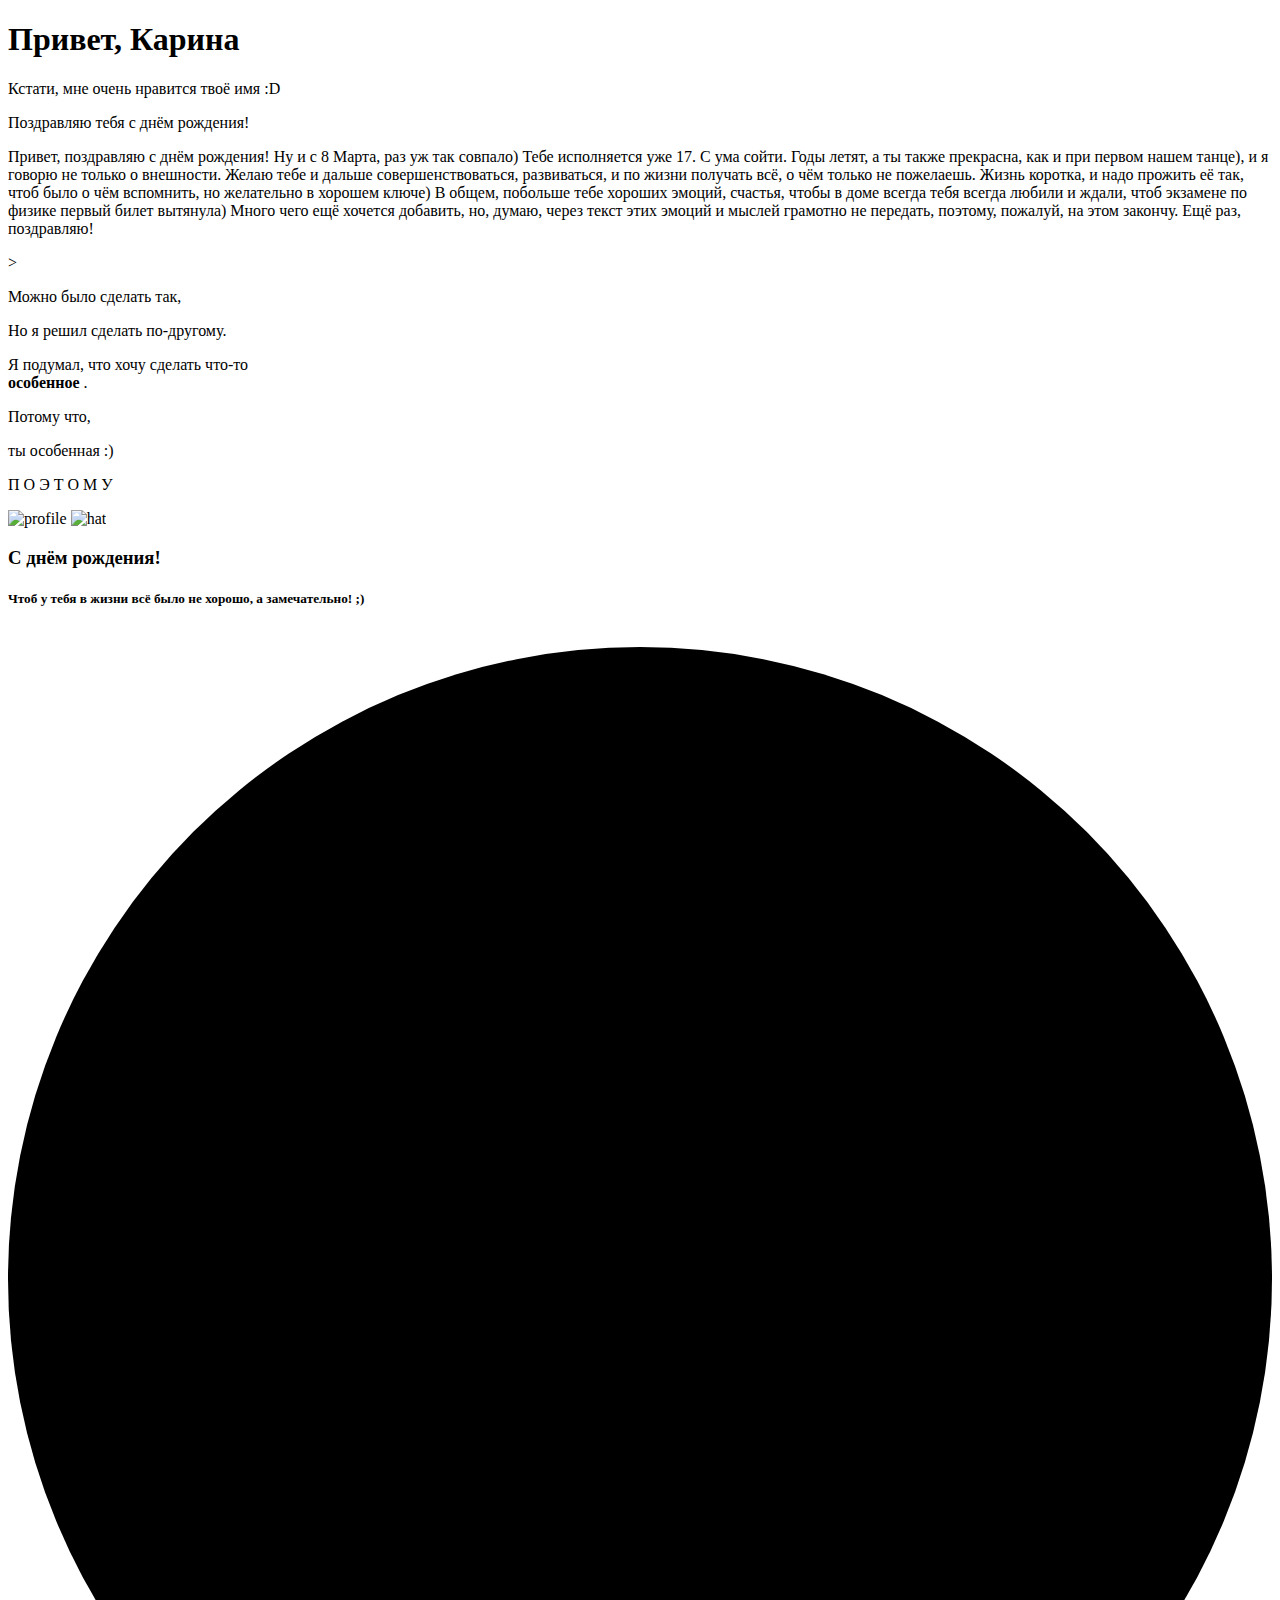
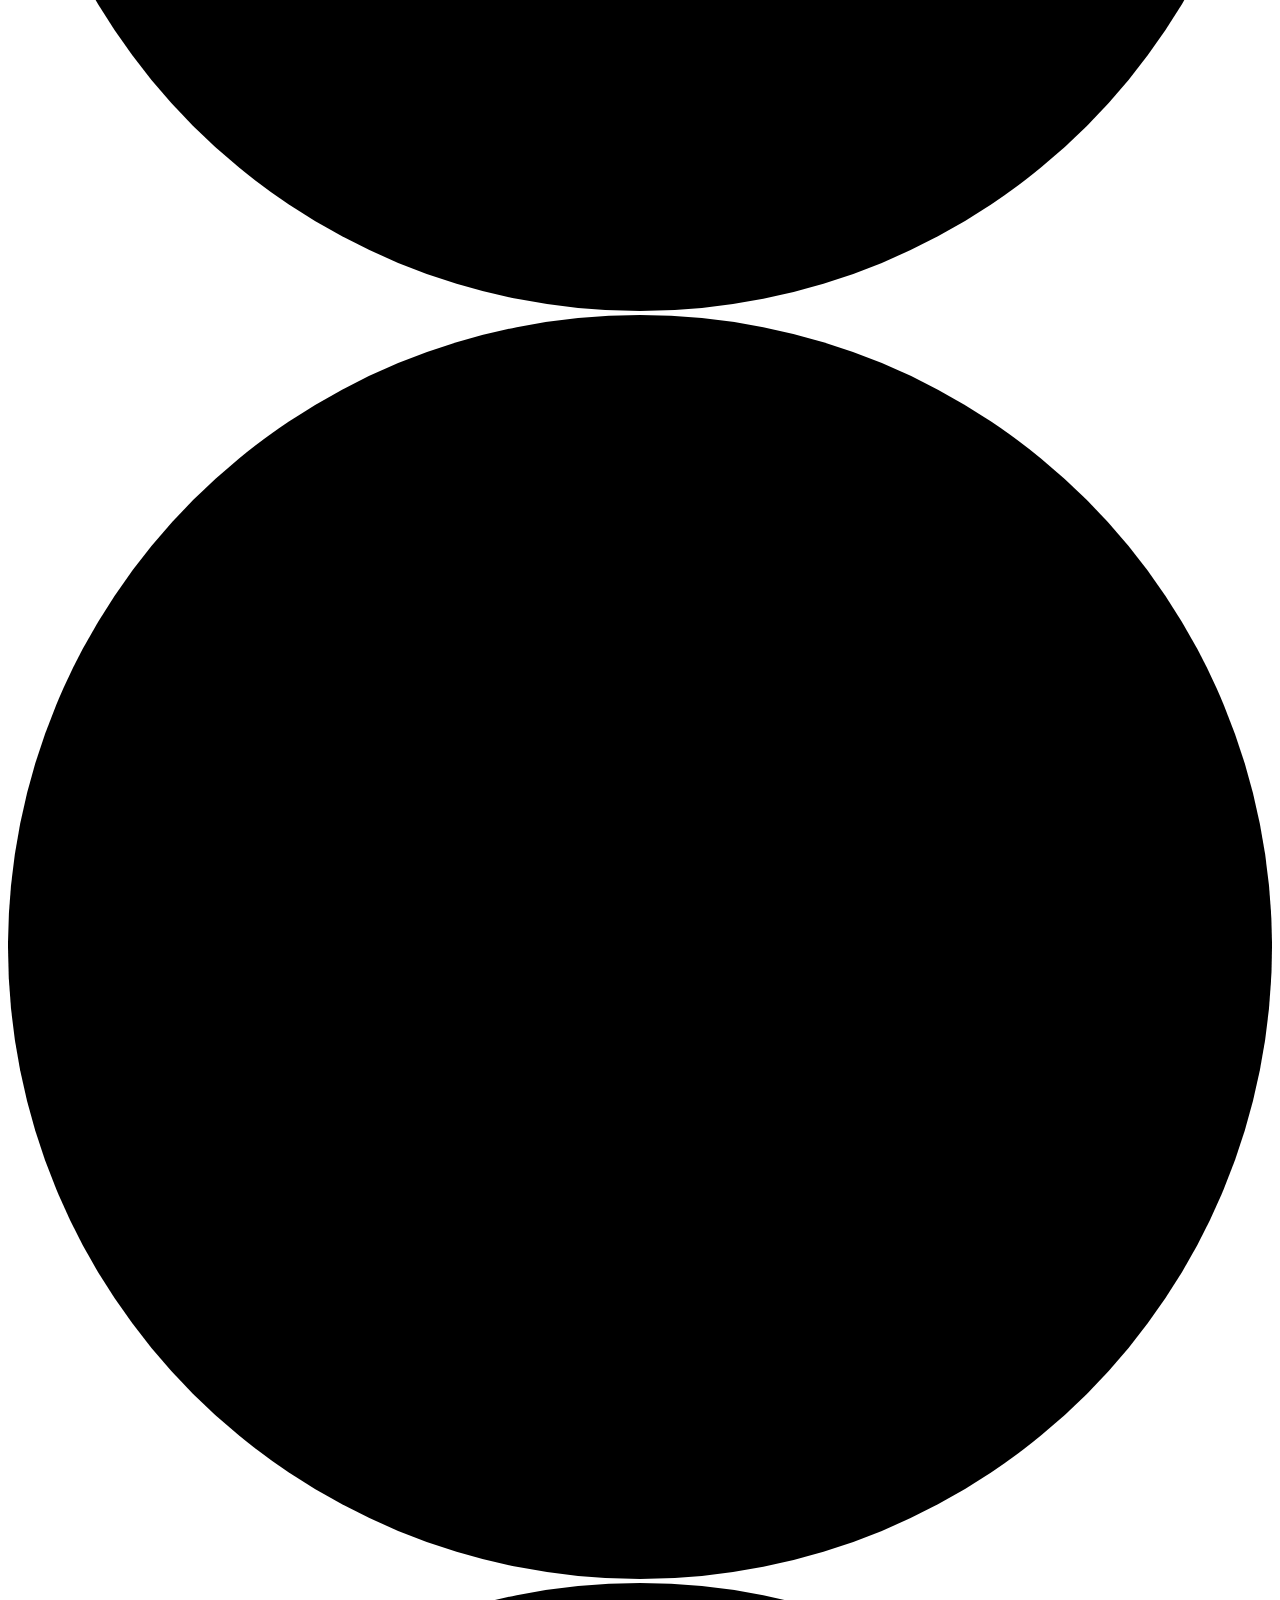
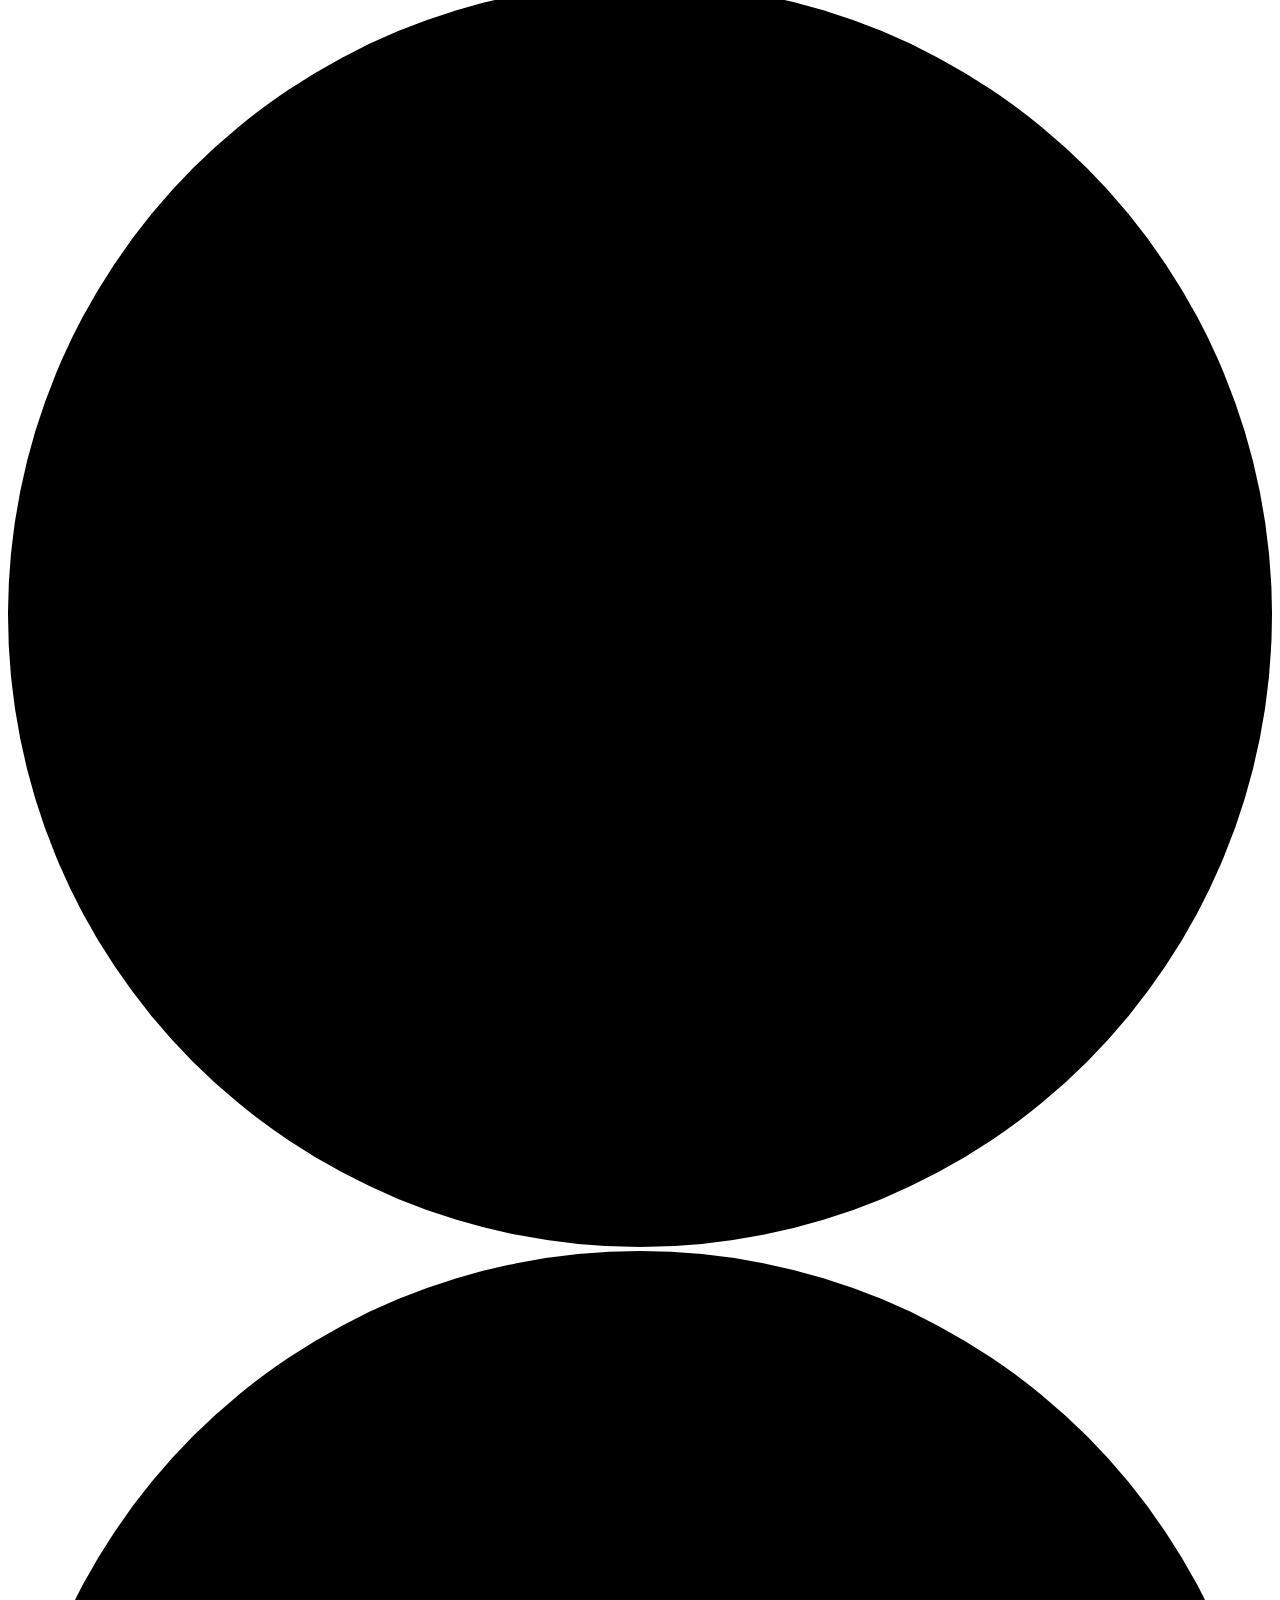
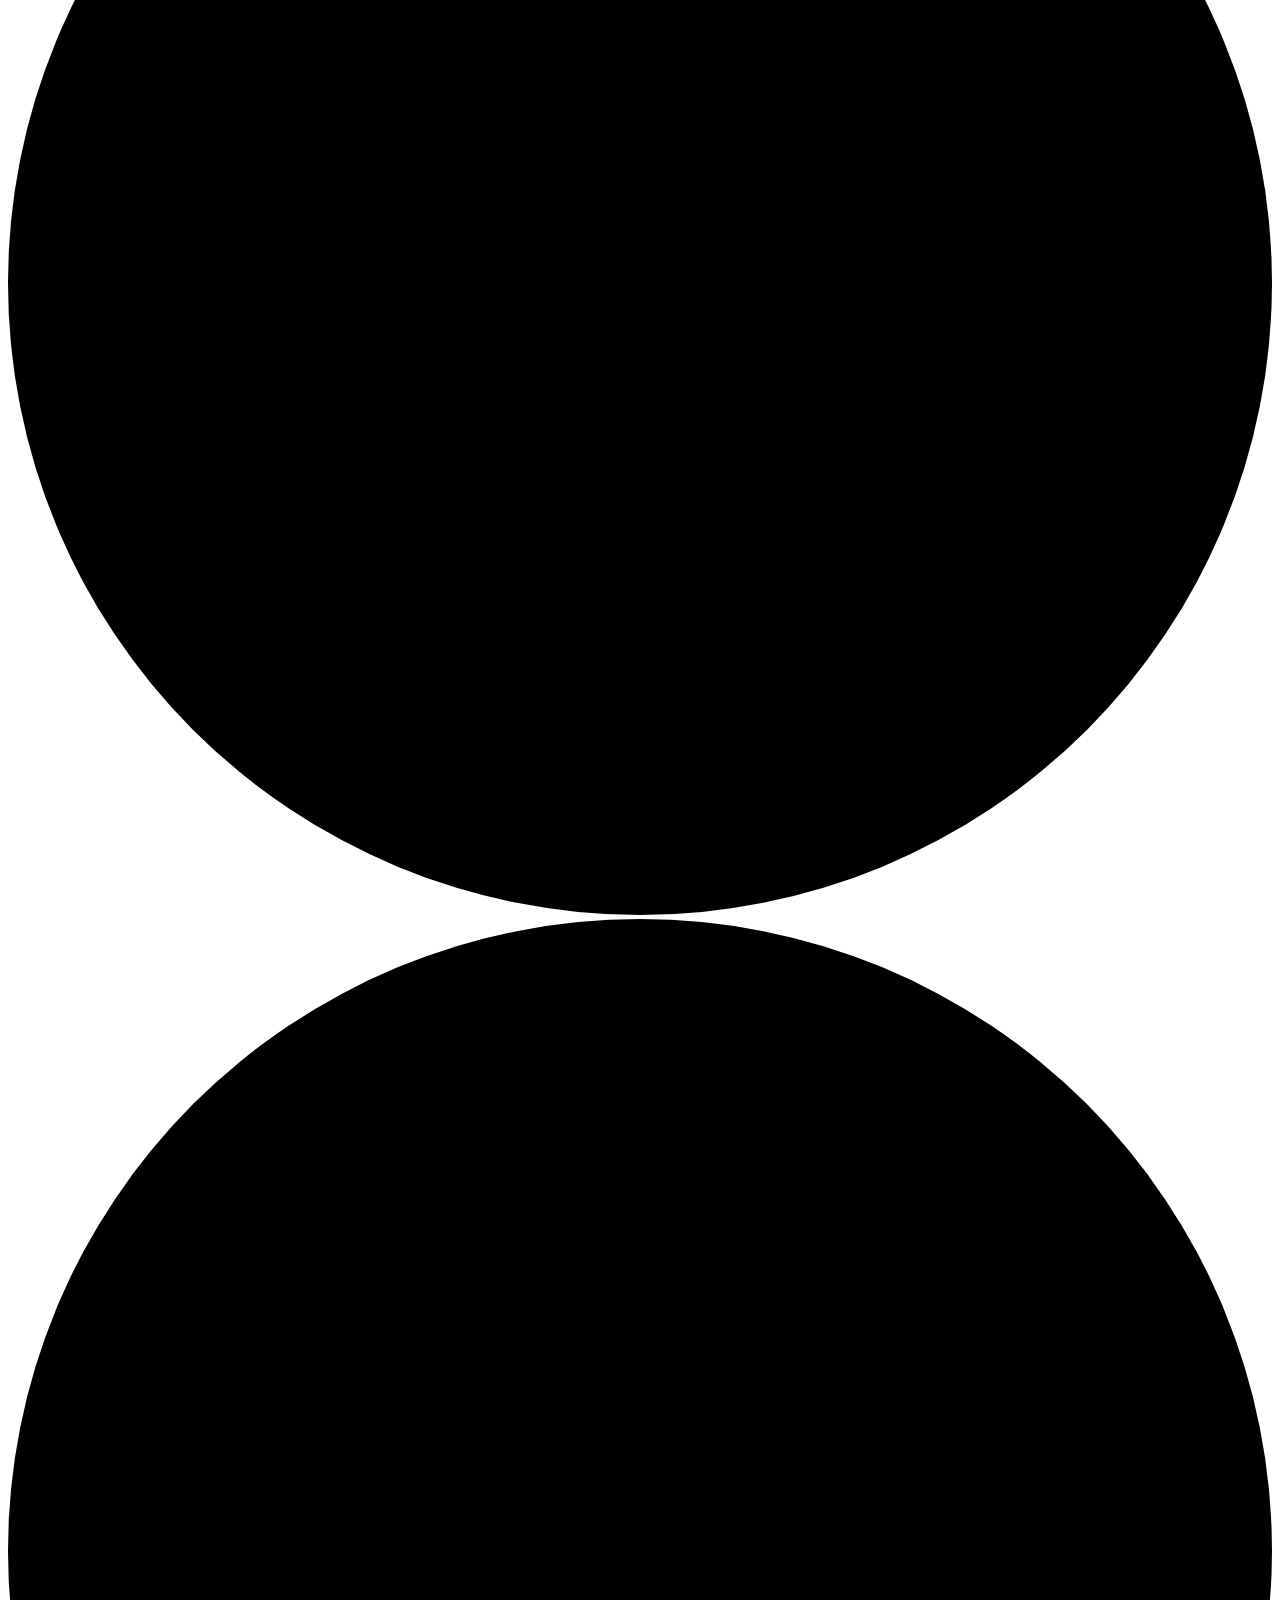
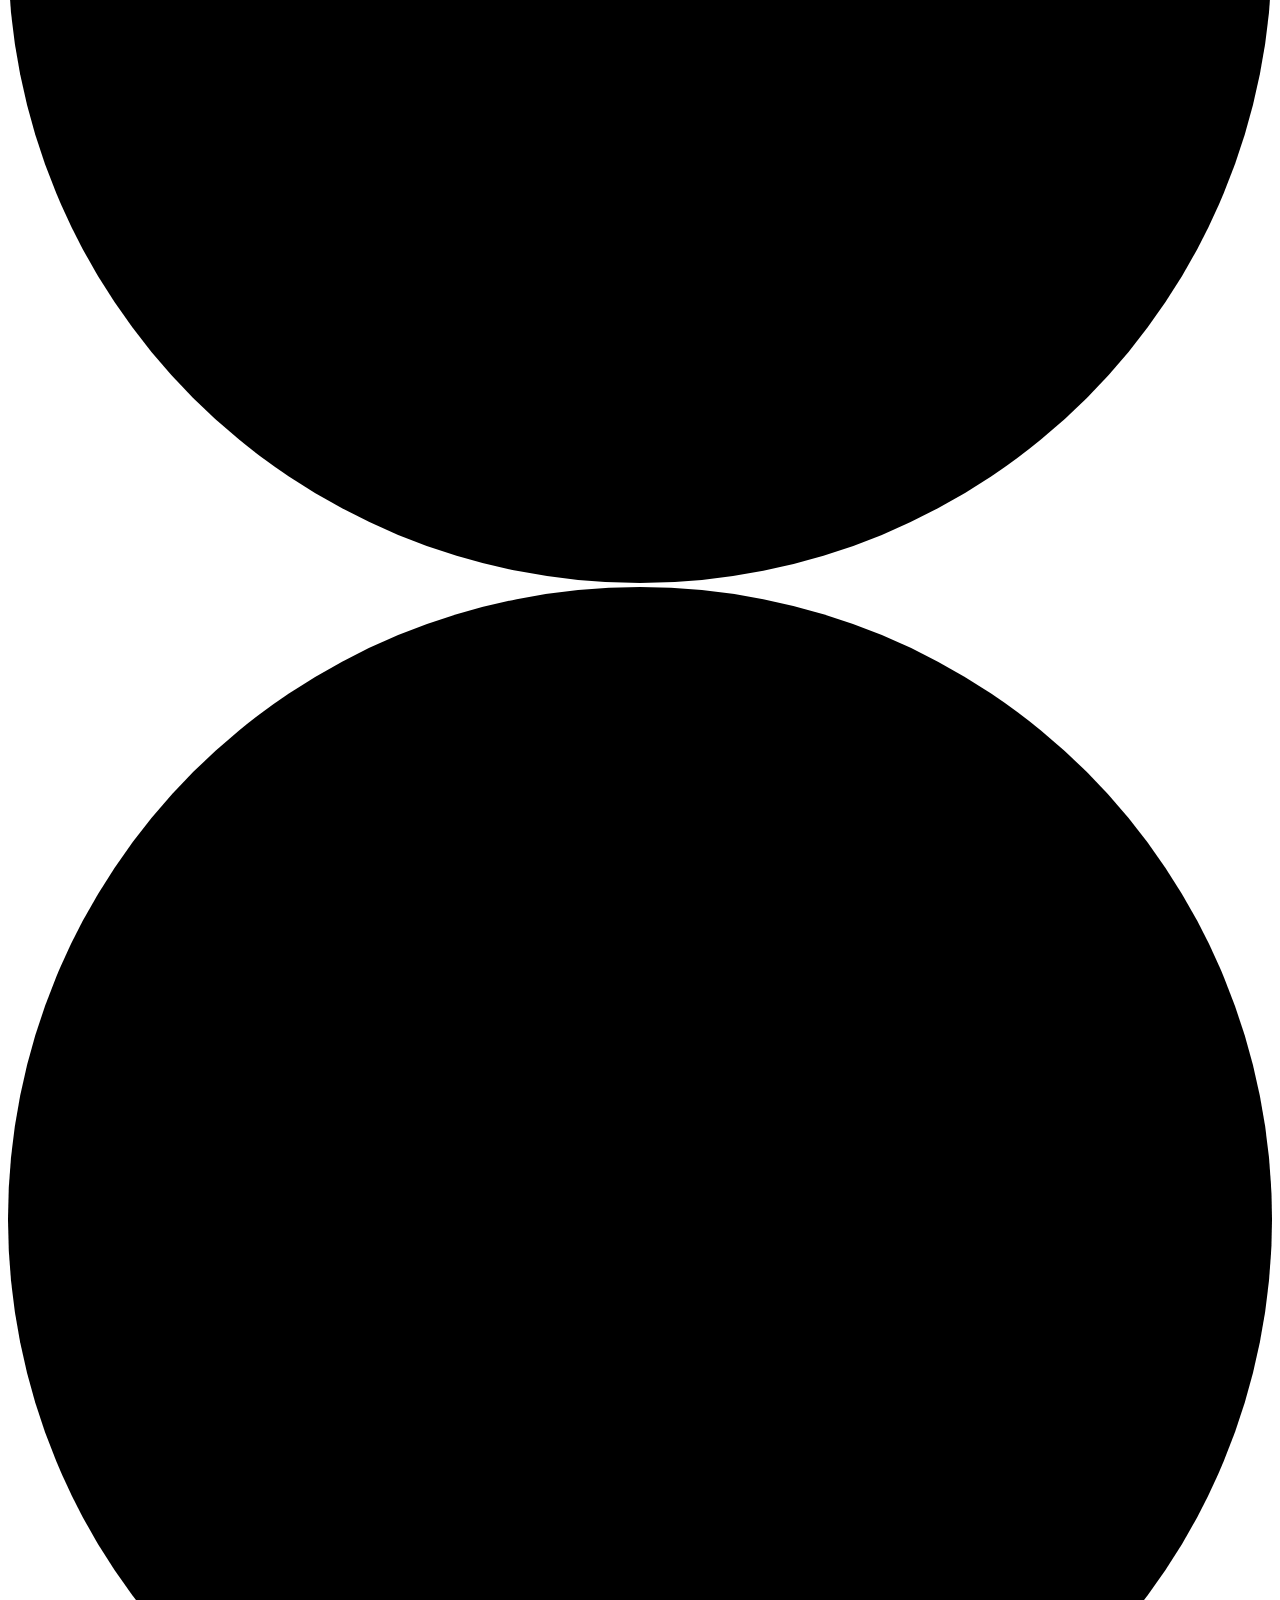
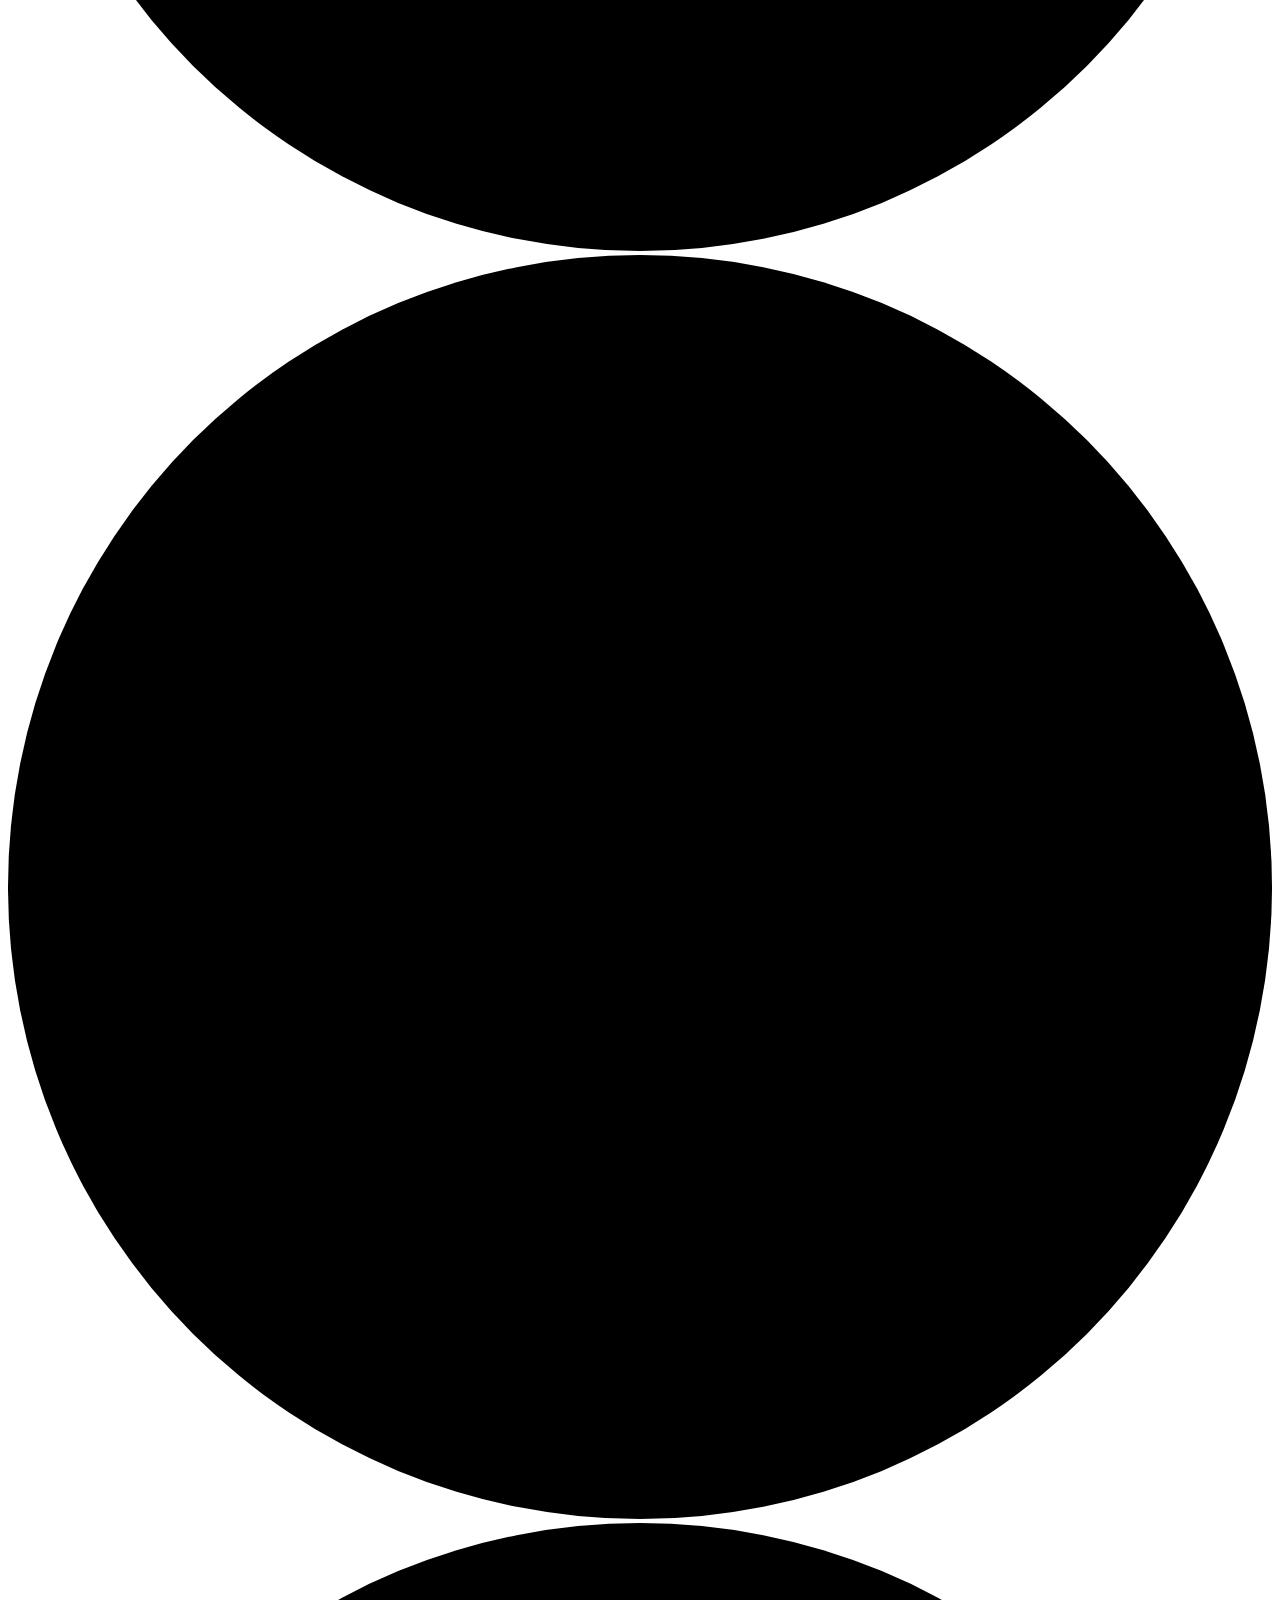
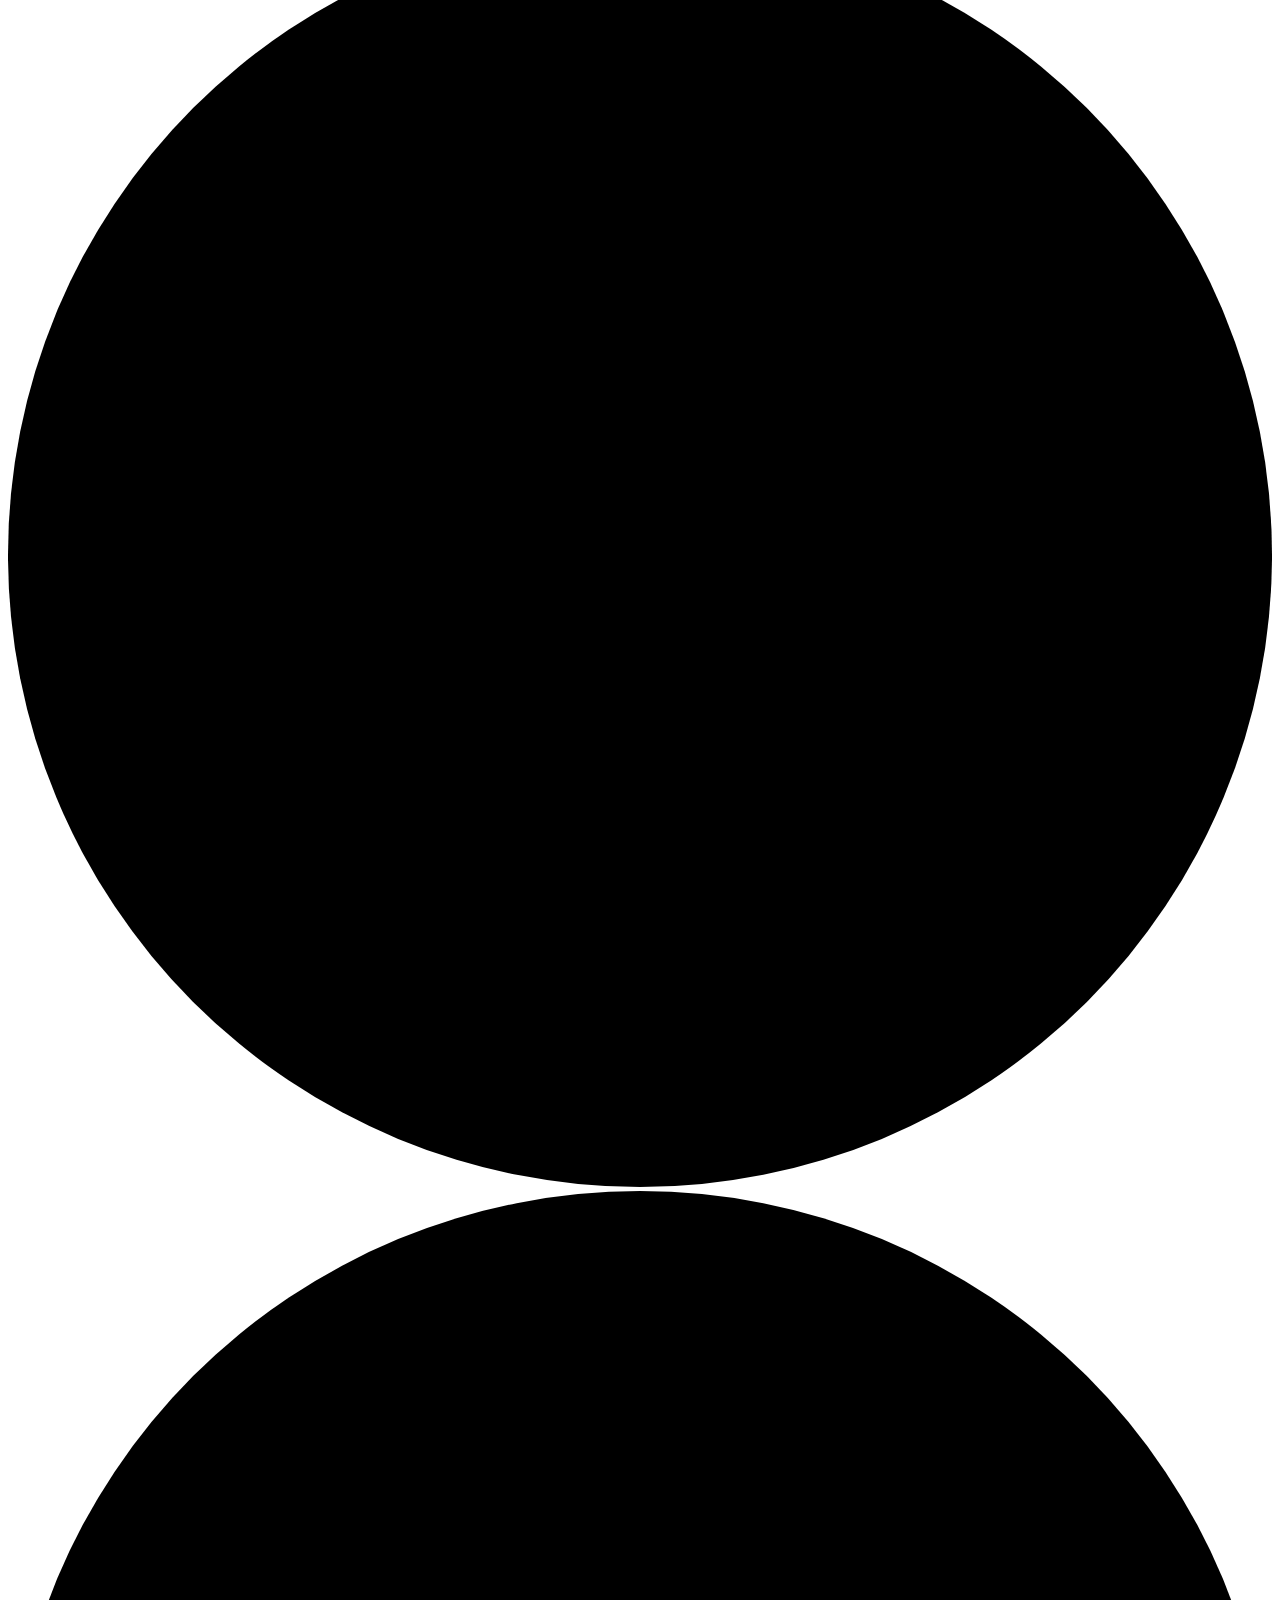
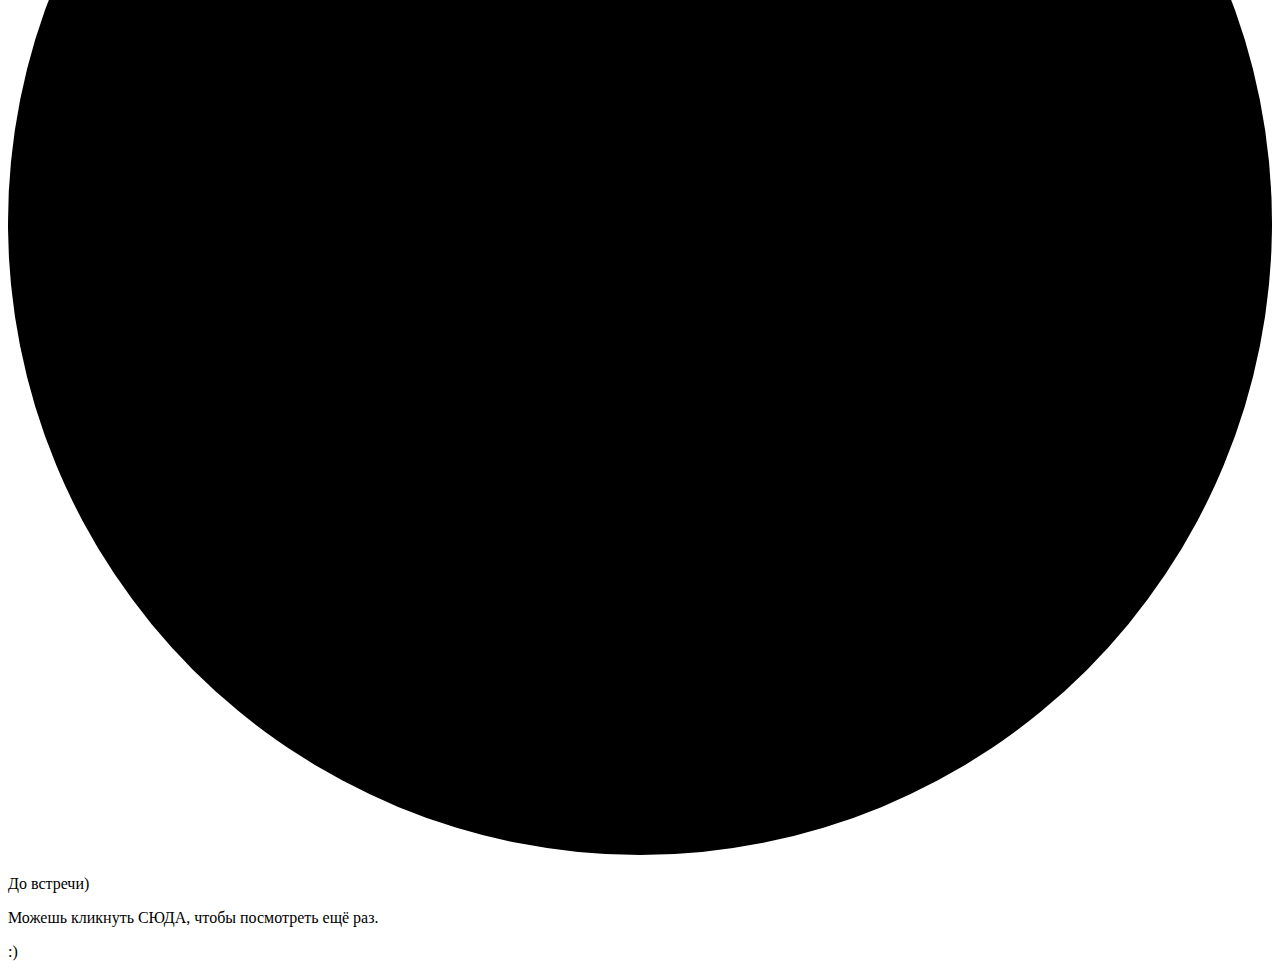
==== index.html @ 27c35240 "Update index.html" ====
<!DOCTYPE html>
<html lang="ru">

<head>
  <meta charset="UTF-8" />
  <meta name="viewport" content="width=device-width, initial-scale=1.0" />
  <meta http-equiv="X-UA-Compatible" content="ie=edge" />
  <link rel="shortcut icon" type="image/png" href="img/favicon.png" />
  <title>For Karina</title>
  <!-- Google Font -->
  <link rel="preconnect" href="https://fonts.googleapis.com">
  <link rel="preconnect" href="https://fonts.gstatic.com" crossorigin>
  <link href="https://fonts.googleapis.com/css2?family=Poppins:wght@300;400&display=swap" rel="stylesheet">
  <!-- My Style -->
  <link rel="stylesheet" href="./styles/style.css" />
</head>

<body>

    <audio class="song" loop autoplay>
        <source src="./music/hbd.mpeg">
        </source>
        
    </audio>

    <div class="container">
        <div class="one">
            <h1 class="one">
                Привет, 
                <span id="name">Карина</span>
            </h1>
            <p class="two" id="greetingText"> Кстати, мне очень нравится твоё имя :D</p>
        </div>

        <div class="three">
            <p>Поздравляю тебя с днём рождения!</p>
        </div>

        <div class="four">
            <div class="text-box">
                <p class="hbd-chatbox">
                Привет, поздравляю с днём рождения! Ну и с 8 Марта, раз уж так совпало) Тебе исполняется уже 17. С ума сойти. Годы летят, а ты также прекрасна, как и при первом нашем танце), и я говорю не только о внешности. Желаю тебе и дальше совершенствоваться, развиваться, и по жизни получать всё, о чём только не пожелаешь. Жизнь коротка, и надо прожить её так, чтоб было о чём вспомнить, но желательно в хорошем ключе) В общем, побольше тебе хороших эмоций, счастья, чтобы в доме всегда тебя всегда любили и ждали, чтоб экзамене по физике первый билет вытянула) Много чего ещё хочется добавить, но, думаю, через текст этих эмоций и мыслей грамотно не передать, поэтому, пожалуй, на этом закончу. Ещё раз, поздравляю!
                </p>
                <p class="fake-btn">></p>
            </div>
        </div>

        <div class="five">
            <p class="idea-1">Можно было сделать так,</p>
            <p class="idea-2">Но я решил сделать по-другому.</p>
            <p class="idea-3">
                Я подумал, что хочу сделать что-то<br>
                <strong>особенное</strong>
                .
            </p>
            <p class="idea-4">Потому что,</p>
            <p class="idea-5">
                ты особенная
                <span>:)</span>
            </p>
            <p class="idea-6">
                <span>П</span>
                <span>O</span>
                <span>Э</span>
                <span>Т</span>
                <span>O</span>
                <span>М</span>
                <span>У</span>
            </p>
        </div>

        <div class="six">
            <img src="./img/karina_picture.jpg" alt="profile" class="profile-picture" id="imagePath"/>
            <img src="img/hat.svg" alt="hat" class="hat" />
            <div class="wish">
                <h3 class="wish-hbd">С днём рождения!</h3>
                <h5 id="wishText">Чтоб у тебя в жизни всё было не хорошо, а замечательно! ;)</h5>
            </div>
        </div>

        <div class="seven">
            <div class="baloons">
                <img src="img/ballon2.svg" alt="" />
                <img src="img/ballon1.svg" alt="" />
                <img src="img/ballon3.svg" alt="" />
                <img src="img/ballon1.svg" alt="" />
                <img src="img/ballon2.svg" alt="" />
                <img src="img/ballon3.svg" alt="" />
                <img src="img/ballon2.svg" alt="" />
                <img src="img/ballon3.svg" alt="" />
                <img src="img/ballon1.svg" alt="" />
                <img src="img/ballon2.svg" alt="" />
                <img src="img/ballon3.svg" alt="" />
                <img src="img/ballon2.svg" alt="" />
                <img src="img/ballon1.svg" alt="" />
                <img src="img/ballon3.svg" alt="" />
                <img src="img/ballon2.svg" alt="" />
                <img src="img/ballon3.svg" alt="" />
                <img src="img/ballon1.svg" alt="" />
                <img src="img/ballon2.svg" alt="" />
                <img src="img/ballon1.svg" alt="" />
                <img src="img/ballon3.svg" alt="" />
                <img src="img/ballon3.svg" alt="" />
                <img src="img/ballon1.svg" alt="" />
                <img src="img/ballon2.svg" alt="" />
                <img src="img/ballon3.svg" alt="" />
                <img src="img/ballon2.svg" alt="" />
                <img src="img/ballon1.svg" alt="" />
                <img src="img/ballon3.svg" alt="" />
                <img src="img/ballon2.svg" alt="" />
                <img src="img/ballon3.svg" alt="" />
                <img src="img/ballon1.svg" alt="" />
                <img src="img/ballon2.svg" alt="" />
                <img src="img/ballon1.svg" alt="" />
                <img src="img/ballon3.svg" alt="" />
            </div>
        </div>

        <div class="eight">
            <svg viewBox="0 0 40 40" xmlns="http://www.w3.org/2000/svg">
                <circle cx="20" cy="20" r="20" />
            </svg>
            <svg viewBox="0 0 40 40" xmlns="http://www.w3.org/2000/svg">
                <circle cx="20" cy="20" r="20" />
            </svg>
            <svg viewBox="0 0 40 40" xmlns="http://www.w3.org/2000/svg">
                <circle cx="20" cy="20" r="20" />
            </svg>
            <svg viewBox="0 0 40 40" xmlns="http://www.w3.org/2000/svg">
                <circle cx="20" cy="20" r="20" />
            </svg>
            <svg viewBox="0 0 40 40" xmlns="http://www.w3.org/2000/svg">
                <circle cx="20" cy="20" r="20" />
            </svg>
            <svg viewBox="0 0 40 40" xmlns="http://www.w3.org/2000/svg">
                <circle cx="20" cy="20" r="20" />
            </svg>
            <svg viewBox="0 0 40 40" xmlns="http://www.w3.org/2000/svg">
                <circle cx="20" cy="20" r="20" />
            </svg>
            <svg viewBox="0 0 40 40" xmlns="http://www.w3.org/2000/svg">
                <circle cx="20" cy="20" r="20" />
            </svg>
            <svg viewBox="0 0 40 40" xmlns="http://www.w3.org/2000/svg">
                <circle cx="20" cy="20" r="20" />
            </svg>
        </div>

        <div class="nine">
            <p>До встречи)</p>
            <p id="replay">Можешь кликнуть СЮДА, чтобы посмотреть ещё раз.</p>
            <p class="last-smile">:)</p>
        </div>
    </div>

</body>
    <!-- Greensock -->
    <script src="https://cdnjs.cloudflare.com/ajax/libs/gsap/3.11.5/gsap.min.js"></script>
    <!-- Sweetalert -->
    <script src="https://cdn.jsdelivr.net/npm/sweetalert2@11"></script>
    <script type="application/javascript" src="./script/script.js"></script>

</html>
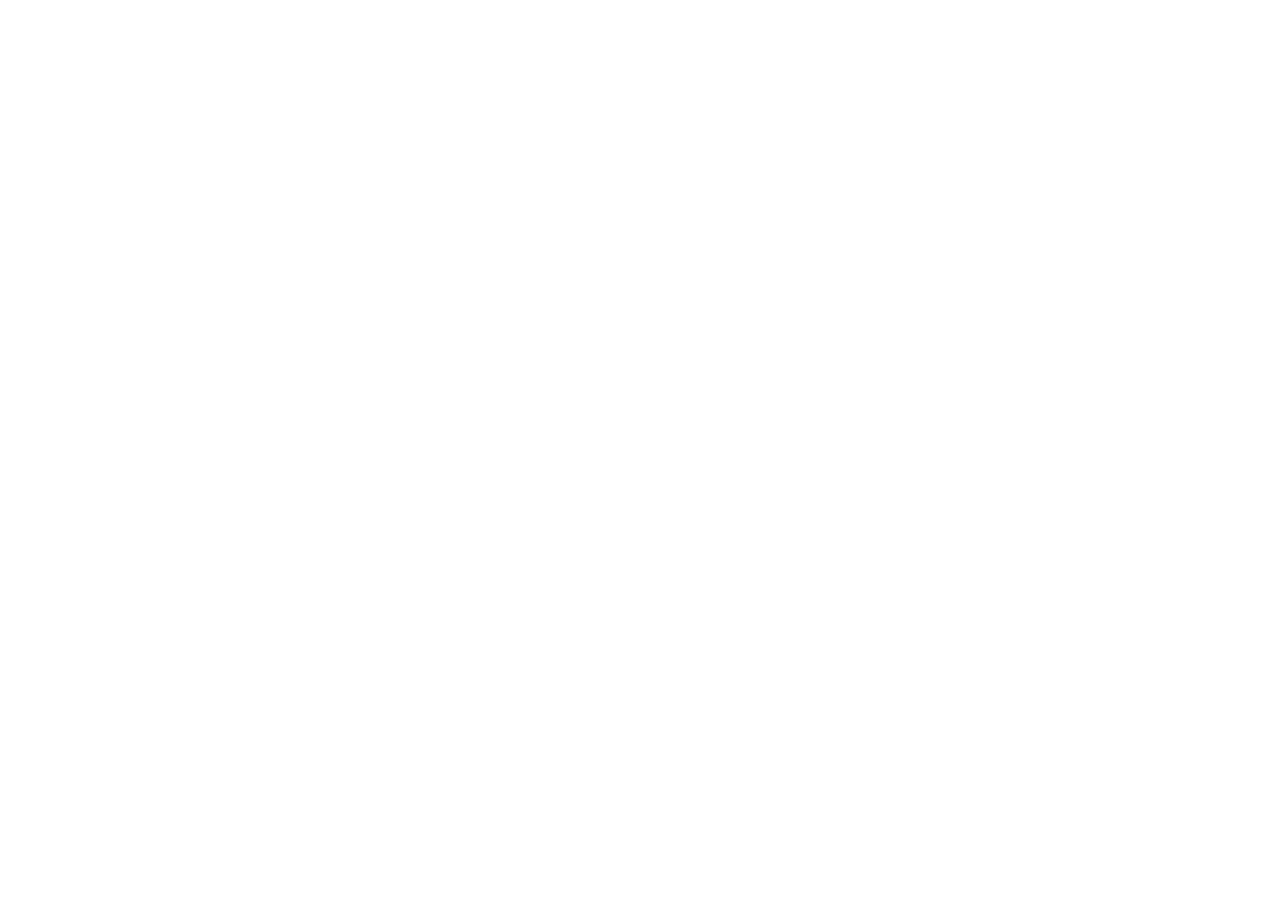
==== commit 3a841e30: "Update index.html" ====
--- a/index.html
+++ b/index.html
@@ -12,7 +12,7 @@
   <link rel="preconnect" href="https://fonts.gstatic.com" crossorigin>
   <link href="https://fonts.googleapis.com/css2?family=Poppins:wght@300;400&display=swap" rel="stylesheet">
   <!-- My Style -->
-  <link rel="stylesheet" href="./styles/style.css" />
+  <link rel="stylesheet" href="./styles/main.css" />
 </head>
 
 <body>
@@ -39,7 +39,7 @@
         <div class="four">
             <div class="text-box">
                 <p class="hbd-chatbox">
-                Привет, поздравляю с днём рождения! Ну и с 8 Марта, раз уж так совпало) Тебе исполняется уже 17. С ума сойти. Годы летят, а ты также прекрасна, как и при первом нашем танце), и я говорю не только о внешности. Желаю тебе и дальше совершенствоваться, развиваться, и по жизни получать всё, о чём только не пожелаешь. Жизнь коротка, и надо прожить её так, чтоб было о чём вспомнить, но желательно в хорошем ключе) В общем, побольше тебе хороших эмоций, счастья, чтобы в доме всегда тебя всегда любили и ждали, чтоб экзамене по физике первый билет вытянула) Много чего ещё хочется добавить, но, думаю, через текст этих эмоций и мыслей грамотно не передать, поэтому, пожалуй, на этом закончу. Ещё раз, поздравляю!
+                Привет, поздравляю с днём рождения! Ну и с 8 Марта, раз уж так совпало) Тебе исполняется уже 17. С ума сойти. Годы летят, а ты также прекрасна, как и при первом нашем танце), и я говорю не только о внешности. Желаю тебе и дальше совершенствоваться, развиваться, и по жизни получать всё, о чём только не пожелаешь. Жизнь коротка, и надо прожить её так, чтоб было о чём вспомнить, но желательно в хорошем ключе) В общем, побольше тебе положительных эмоций, счастья, чтобы в доме всегда тебя всегда любили и ждали, чтоб экзамене по физике первый билет вытянула) Много чего ещё хочется добавить, но, думаю, через текст этих эмоций и мыслей грамотно не передать, поэтому, пожалуй, на этом закончу. Ещё раз, поздравляю!
                 </p>
                 <p class="fake-btn">></p>
             </div>
@@ -154,10 +154,10 @@
     </div>
 
 </body>
-    <!-- Greensock -->
-    <script src="https://cdnjs.cloudflare.com/ajax/libs/gsap/3.11.5/gsap.min.js"></script>
-    <!-- Sweetalert -->
-    <script src="https://cdn.jsdelivr.net/npm/sweetalert2@11"></script>
-    <script type="application/javascript" src="./script/script.js"></script>
+<!-- Greensock -->
+<script src="https://cdnjs.cloudflare.com/ajax/libs/gsap/3.11.5/gsap.min.js"></script>
+<!-- Sweetalert -->
+<script src="https://cdn.jsdelivr.net/npm/sweetalert2@11"></script>
+<script type="application/javascript" src="./script/main.js"></script>
 
 </html>
--- a/styles/main.css
+++ b/styles/main.css
@@ -0,0 +1,292 @@
+html {
+  box-sizing: border-box;
+}
+
+body {
+  font-family: 'Poppins', sans-serif;
+  margin: 0;
+}
+
+.song {
+  visibility: hidden;
+}
+
+.container {
+  height: 100vh;
+  margin: 0 auto;
+  overflow: hidden;
+  position: relative;
+  text-align: center;
+  visibility: hidden;
+  width: 100vw;
+}
+
+.container > div {
+  left: 0;
+  position: absolute;
+  right: 0;
+  top: 20vh;
+}
+
+.one {
+  font-size: 4.5rem;
+}
+
+.two {
+  font-size: 1.2rem;
+  font-weight: lighter;
+}
+
+.three {
+  font-size: 3rem;
+}
+
+.four .text-box {
+  border: 3px solid #aaa;
+  border-radius: 5px;
+  margin: 0 auto;
+  padding: 10px;
+  position: relative;
+  width: 600px;
+}
+
+.text-box p {
+  margin: 0;
+  text-align: left;
+}
+
+.text-box span {
+  visibility: hidden;
+}
+
+.text-box .fake-btn {
+  background-color: rgb(21, 161, 237);
+  border-radius: 3px;
+  bottom: -50px;
+  color: #fff;
+  padding: .5rem 1rem;
+  position: absolute;
+  right: 5px;
+}
+
+.five p {
+  font-size: 2rem;
+  left: 0;
+  position: absolute;
+  right: 0;
+}
+
+.idea-3 strong {
+  border-radius: 3px;
+  display: inline-block;
+  padding: 3px 5px;
+}
+
+.five .idea-5 {
+  font-size: 4rem;
+}
+
+.idea-5 span, .idea-6 span, .wish-hbd span {
+  display: inline-block;
+}
+
+.idea-6 span{
+  font-size: 15rem;
+}
+
+
+.six {
+  position: relative;
+  top: 10vh;
+  z-index: 1;
+}
+
+.six img {
+  display: inline-block;
+  height: 350px;
+  max-width: 100%;
+  /* height: auto; */
+}
+
+.six .hat {
+  left: 51.5%;
+  position: absolute;
+  /* transform: scale(0.1); */
+  top: -35%;
+  width: 80px;
+}
+
+.baloons img {
+  display: inline-block;
+  position: absolute;
+}
+
+.baloons img:nth-child(even) {
+  left: -10%;
+}
+
+.baloons img:nth-child(odd) {
+  right: -10%;
+}
+
+.baloons img:nth-child(3n + 0) {
+  left: 30%;
+}
+
+.seven, .eight {
+  height: 100vh;
+  position: fixed;
+  top: 0;
+  width: 100vw;
+}
+
+.eight svg {
+  left: 0;
+  position: absolute;
+  top: 0;
+  visibility: hidden;
+  width: 25px;
+  z-index: -1;
+}
+
+.eight svg:nth-child(1) {
+  fill: #bd6ecf;
+  left: 5vw;
+  top: 7vh;
+}
+
+.eight svg:nth-child(2) {
+  fill: #7dd175;
+  left: 35vw;
+  top: 23vh;
+}
+
+.eight svg:nth-child(3) {
+  fill: #349d8b;
+  left: 23vw;
+  top: 33vh;
+}
+
+.eight svg:nth-child(4) {
+  fill: #347a9d;
+  left: 57vw;
+  top: 43vh;
+}
+
+.eight svg:nth-child(5) {
+  fill: #c66053;
+  left: 7vw;
+  top: 68vh;
+}
+
+.eight svg:nth-child(6) {
+  fill: #bfaa40;
+  left: 77vw;
+  top: 42vh;
+}
+
+.eight svg:nth-child(7) {
+  fill: #e3bae8;
+  left: 83vw;
+  top: 68vh;
+}
+
+.eight svg:nth-child(8) {
+  fill: #8762cb;
+  left: 37vw;
+  top: 86vh;
+}
+
+.eight svg:nth-child(9) {
+  fill: #9a90da;
+  left: 87vw;
+  top: 94vh;
+}
+
+.wish-hbd {
+  font-size: 3em;
+  margin: 0;
+  text-transform: uppercase;
+}
+
+.wish h5 {
+  font-size: 2rem;
+  font-weight: lighter;
+  margin: 10px 0 0;
+}
+
+.nine p {
+  font-size: 2rem;
+  font-weight: lighter;
+}
+
+#replay {
+  cursor: pointer;
+  z-index: 3;
+}
+
+/* Media Queries */
+@media screen and (max-height: 1000px) {
+  .six .hat {
+    left: 40%;
+  }
+}
+
+@media screen and (max-height: 800px) {
+  .six .hat {
+    left: 37%;
+  }
+}
+
+@media screen and (max-height: 700px) {
+  .six .hat {
+    left: 32%;
+  }
+}
+
+@media screen and (max-height: 850px) and (max-width: 450px) {
+  .six .hat {
+    left: 32%;
+  }
+}
+
+@media screen and (max-width: 500px) {
+  .container {
+    width: 90%;
+  }
+
+  .four .text-box {
+    width: 90%;
+  }
+
+  .text-box .fake-btn {
+    bottom: -38px;
+    right: 5px;
+  }
+
+  .idea-5 span {
+    display: block;
+  }
+
+  .idea-6 span {
+    font-size: 10rem;
+  }
+
+  .six .hat {
+    /* top: -20px; */
+    width: 50px;
+  }
+
+  .wish-hbd {
+    font-size: 2.2em;
+  }
+
+  .wish h5 {
+    font-size: 1.4rem;
+  }
+
+  .nine p {
+    font-size: 1.5rem;
+    font-weight: lighter;
+  }
+}
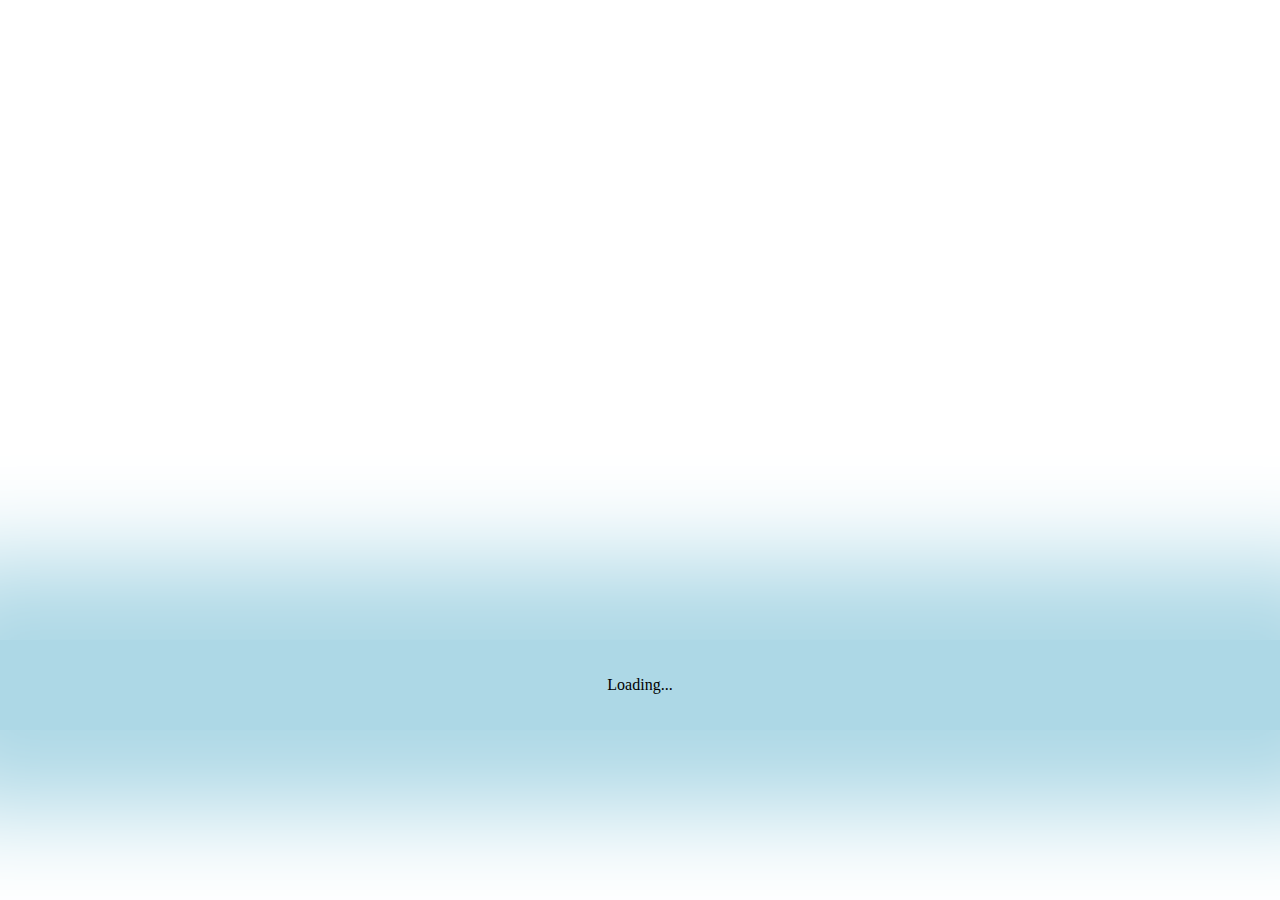
==== commit 2e2869ed: "Create index.html" ====
--- a/index.html
+++ b/index.html
@@ -1,163 +1,1536 @@
-<!DOCTYPE html>
-<html lang="ru">
-
-<head>
-  <meta charset="UTF-8" />
-  <meta name="viewport" content="width=device-width, initial-scale=1.0" />
-  <meta http-equiv="X-UA-Compatible" content="ie=edge" />
-  <link rel="shortcut icon" type="image/png" href="img/favicon.png" />
-  <title>For Karina</title>
-  <!-- Google Font -->
-  <link rel="preconnect" href="https://fonts.googleapis.com">
-  <link rel="preconnect" href="https://fonts.gstatic.com" crossorigin>
-  <link href="https://fonts.googleapis.com/css2?family=Poppins:wght@300;400&display=swap" rel="stylesheet">
-  <!-- My Style -->
-  <link rel="stylesheet" href="./styles/main.css" />
-</head>
-
-<body>
-
-    <audio class="song" loop autoplay>
-        <source src="./music/hbd.mpeg">
-        </source>
+<!DOCTYPE html> 
+<html>
+    <head>
+        <title>Page Title</title>
         
-    </audio>
-
-    <div class="container">
-        <div class="one">
-            <h1 class="one">
-                Привет, 
-                <span id="name">Карина</span>
-            </h1>
-            <p class="two" id="greetingText"> Кстати, мне очень нравится твоё имя :D</p>
-        </div>
-
-        <div class="three">
-            <p>Поздравляю тебя с днём рождения!</p>
-        </div>
-
-        <div class="four">
-            <div class="text-box">
-                <p class="hbd-chatbox">
-                Привет, поздравляю с днём рождения! Ну и с 8 Марта, раз уж так совпало) Тебе исполняется уже 17. С ума сойти. Годы летят, а ты также прекрасна, как и при первом нашем танце), и я говорю не только о внешности. Желаю тебе и дальше совершенствоваться, развиваться, и по жизни получать всё, о чём только не пожелаешь. Жизнь коротка, и надо прожить её так, чтоб было о чём вспомнить, но желательно в хорошем ключе) В общем, побольше тебе положительных эмоций, счастья, чтобы в доме всегда тебя всегда любили и ждали, чтоб экзамене по физике первый билет вытянула) Много чего ещё хочется добавить, но, думаю, через текст этих эмоций и мыслей грамотно не передать, поэтому, пожалуй, на этом закончу. Ещё раз, поздравляю!
-                </p>
-                <p class="fake-btn">></p>
+        <!---Written by Alexey Rudenko at Sololearn -->
+        
+        <!--- Updates(3.04.2020):
+             *Difficulty levels reworked.              
+        --->       
+
+        <!--- Updates(2018):
+             *Movement speed increased.
+             *Collisions handling improved.
+             *Deployment of many tanks onto one spot fixed.              
+        --->         
+       </head>
+    <body>
+       <div id="main">
+          <p>Loading...</p>
+       </div>
+       <div id="infdiv">Drag available units into the deployment area.<br/><br/>You win, when one of  your units gets to the green line at the top of the field.<br/><br/>Don't let enemies to reach your base.<br/><br/>Good luck, commander! May the force be with you!</div>
+       <div id="log"></div>
+       
+       <div id="myModal" class="modal">
+            <div class="modal-content">
+                 <span class="close">&times;</span>
+                 <p class="modal-text"></p>
             </div>
-        </div>
-
-        <div class="five">
-            <p class="idea-1">Можно было сделать так,</p>
-            <p class="idea-2">Но я решил сделать по-другому.</p>
-            <p class="idea-3">
-                Я подумал, что хочу сделать что-то<br>
-                <strong>особенное</strong>
-                .
-            </p>
-            <p class="idea-4">Потому что,</p>
-            <p class="idea-5">
-                ты особенная
-                <span>:)</span>
-            </p>
-            <p class="idea-6">
-                <span>П</span>
-                <span>O</span>
-                <span>Э</span>
-                <span>Т</span>
-                <span>O</span>
-                <span>М</span>
-                <span>У</span>
-            </p>
-        </div>
-
-        <div class="six">
-            <img src="./img/karina_picture.jpg" alt="profile" class="profile-picture" id="imagePath"/>
-            <img src="img/hat.svg" alt="hat" class="hat" />
-            <div class="wish">
-                <h3 class="wish-hbd">С днём рождения!</h3>
-                <h5 id="wishText">Чтоб у тебя в жизни всё было не хорошо, а замечательно! ;)</h5>
-            </div>
-        </div>
-
-        <div class="seven">
-            <div class="baloons">
-                <img src="img/ballon2.svg" alt="" />
-                <img src="img/ballon1.svg" alt="" />
-                <img src="img/ballon3.svg" alt="" />
-                <img src="img/ballon1.svg" alt="" />
-                <img src="img/ballon2.svg" alt="" />
-                <img src="img/ballon3.svg" alt="" />
-                <img src="img/ballon2.svg" alt="" />
-                <img src="img/ballon3.svg" alt="" />
-                <img src="img/ballon1.svg" alt="" />
-                <img src="img/ballon2.svg" alt="" />
-                <img src="img/ballon3.svg" alt="" />
-                <img src="img/ballon2.svg" alt="" />
-                <img src="img/ballon1.svg" alt="" />
-                <img src="img/ballon3.svg" alt="" />
-                <img src="img/ballon2.svg" alt="" />
-                <img src="img/ballon3.svg" alt="" />
-                <img src="img/ballon1.svg" alt="" />
-                <img src="img/ballon2.svg" alt="" />
-                <img src="img/ballon1.svg" alt="" />
-                <img src="img/ballon3.svg" alt="" />
-                <img src="img/ballon3.svg" alt="" />
-                <img src="img/ballon1.svg" alt="" />
-                <img src="img/ballon2.svg" alt="" />
-                <img src="img/ballon3.svg" alt="" />
-                <img src="img/ballon2.svg" alt="" />
-                <img src="img/ballon1.svg" alt="" />
-                <img src="img/ballon3.svg" alt="" />
-                <img src="img/ballon2.svg" alt="" />
-                <img src="img/ballon3.svg" alt="" />
-                <img src="img/ballon1.svg" alt="" />
-                <img src="img/ballon2.svg" alt="" />
-                <img src="img/ballon1.svg" alt="" />
-                <img src="img/ballon3.svg" alt="" />
-            </div>
-        </div>
-
-        <div class="eight">
-            <svg viewBox="0 0 40 40" xmlns="http://www.w3.org/2000/svg">
-                <circle cx="20" cy="20" r="20" />
-            </svg>
-            <svg viewBox="0 0 40 40" xmlns="http://www.w3.org/2000/svg">
-                <circle cx="20" cy="20" r="20" />
-            </svg>
-            <svg viewBox="0 0 40 40" xmlns="http://www.w3.org/2000/svg">
-                <circle cx="20" cy="20" r="20" />
-            </svg>
-            <svg viewBox="0 0 40 40" xmlns="http://www.w3.org/2000/svg">
-                <circle cx="20" cy="20" r="20" />
-            </svg>
-            <svg viewBox="0 0 40 40" xmlns="http://www.w3.org/2000/svg">
-                <circle cx="20" cy="20" r="20" />
-            </svg>
-            <svg viewBox="0 0 40 40" xmlns="http://www.w3.org/2000/svg">
-                <circle cx="20" cy="20" r="20" />
-            </svg>
-            <svg viewBox="0 0 40 40" xmlns="http://www.w3.org/2000/svg">
-                <circle cx="20" cy="20" r="20" />
-            </svg>
-            <svg viewBox="0 0 40 40" xmlns="http://www.w3.org/2000/svg">
-                <circle cx="20" cy="20" r="20" />
-            </svg>
-            <svg viewBox="0 0 40 40" xmlns="http://www.w3.org/2000/svg">
-                <circle cx="20" cy="20" r="20" />
-            </svg>
-        </div>
-
-        <div class="nine">
-            <p>До встречи)</p>
-            <p id="replay">Можешь кликнуть СЮДА, чтобы посмотреть ещё раз.</p>
-            <p class="last-smile">:)</p>
-        </div>
-    </div>
-
-</body>
-<!-- Greensock -->
-<script src="https://cdnjs.cloudflare.com/ajax/libs/gsap/3.11.5/gsap.min.js"></script>
-<!-- Sweetalert -->
-<script src="https://cdn.jsdelivr.net/npm/sweetalert2@11"></script>
-<script type="application/javascript" src="./script/main.js"></script>
-
+
+</div>
+    
+    </body>
+<style>
+    
+    body {
+ margin: 0;
+ padding-top: 50%;
+ position: relative;
+}
+
+#main {
+        
+    padding: 20px;
+    box-shadow: 0 0 100px 80px  lightblue;
+    background: lightblue;
+    text-align: center;
+    
+}
+
+.dif {
+    display: inline-block ;
+    margin-top: 8px;
+    font-weight: bold;
+    font-size: 1em;
+    width: 120px;
+}
+
+
+#log {
+   display:none;
+   position: relative;
+   font-weight: bolder;
+   font-size: 0.8em;
+   text-align: center;
+}
+
+canvas {
+    position: fixed;
+    display: block; 
+    border: 3px solid #eee;
+    margin: auto;
+    border-radius: 7px;
+    box-shadow: 0 0 15px;
+}
+
+#info {
+    margin-left: 40px;
+    color: red;
+}
+button {
+    border:1px solid white;
+    border-radius: 7px;
+    box-shadow: 0 0 5px, inset 0 0 25px;
+    padding: 10px 40px;
+    background-color: #f3f3f3;
+    font-weight: bold;
+    outline-style: none;
+}
+
+#btn-left, #btn-right {
+    border-radius: 50%;
+    padding: 0 20px ;
+    font-size: 2em;
+}
+
+#infdiv {
+    display:none;
+    position: relative;
+    margin-auto
+    width: 80%;
+    border: 3px solid lightblue;
+    background-color: white;
+    padding: 10px;
+    text-align: center;
+    border-radius: 10px;
+    box-shadow: 0 0 20px;
+    font-weight: bolder;
+    font-size: 0.9em;
+}
+
+.modal {
+  border-radius: 10px;
+  display: none; 
+  position: relative;
+  z-index: 99; 
+  overflow: auto;
+  background-color: rgba(0,100,0,0.5); 
+}
+
+
+.modal-content {
+  color: white;
+  background-color: rgba(0,100,0,0.4); 
+  margin: 15% auto; 
+  padding: 20px;
+  border: 2px solid white;
+  border-radius: 10px;
+  width: 80%;
+  text-align: center;
+}
+
+
+.close {
+  color: #aaa;
+  float: right;
+  font-size: 28px;
+  font-weight: bold;
+}
+
+.close:hover,
+.close:focus {
+  color: black;
+  text-decoration: none;
+  cursor: pointer;
+}
+
+    </style>
+    <script>
+    
+    /* Written by Alexey Rudenko at Sololearn playground with some little help from James Long. https://jlongster.com/Making-Sprite-based-Games-with-Canvas  */
+
+
+var w, h, k, xo, yo,
+units = [],
+    icons = [],
+    bullets = [],
+    enemies = [],
+    explosions = [],
+    dif = [' practice', ' easy', ' medium', ' hard', ' harder', ' hardcore', ' pro', ' deathmatch', ' godlike', ' impossible'],
+    gameTime = 0,
+    isGameOver,
+    nextwave = 0,
+    enemydep = 1,
+    firstwave = false,
+    deployarea = false,
+    counter = 0,
+    counter2 = 0,
+    gameNum = 0,
+    game_paused = false,
+    lvl = 0,     // 0...9
+    inf = function ()
+    {
+        var popup = document.getElementById('infdiv');
+        var btn = document.getElementById('info'); 
+        if (popup.style.display !== 'block')
+        {
+            popup.style.display = 'block';
+            info.style.color = 'white';
+            info.style.backgroundColor = 'red';
+        }
+        else
+        {
+            popup.style.display = 'none';
+            info.style.color = 'red';
+            info.style.backgroundColor = '#f3f3f3';
+        }
+    },
+    changeLvl = function (op) {
+        if (op == 1 && lvl < 9) {
+            lvl++;
+        }
+        if (op == 0 && lvl > 0) {            
+            lvl--;
+        }
+        
+        var _dif = document.getElementsByClassName("dif");
+            _dif[1].innerHTML = dif[lvl];
+    };
+    
+ 
+
+(function ()
+{
+    function Sprite(url, pos, size, resized, animspeed, frames, _index, once)
+    {
+        this.pos = pos;
+        this.size = size;
+        this.resized = resized;
+        this.url = url;
+        this.animspeed = animspeed;
+        this.frames = frames;
+        this._index = _index;
+        this.once = once;
+    }
+
+    Sprite.prototype =
+    {
+
+        update: function (dt)
+        {
+
+                        this._index += this.animspeed * dt;
+
+                    
+        },
+
+
+
+                 render: function (ctx)
+        {
+
+            var frame;
+
+
+                        
+            if (this.animspeed > 0)
+            {                
+                var max = this.frames.length;                
+                var idx = Math.floor(this._index);                frame = this.frames[idx % max];               
+                if (this.once && idx >= max)
+                {                    this.done = true;                    
+                    return;                
+                }            
+            }            
+            else
+            {                frame = 0;            
+            }
+
+                           
+            var x = this.pos[0];     
+            var y = this.pos[1];  
+
+             x += frame * this.size[0];   ctx.drawImage(resources.get(this.url),  x, y,  this.size[0], this.size[1],  0, 0,  this.resized[0], this.resized[1]);
+
+                    
+        }
+
+            
+    };
+
+        window.Sprite = Sprite;
+})();
+
+(function ()
+{
+    function Unit(status, pos, hp, speed, maxspeed, range, damage, reload, angle, defaultangle, dir, sprite)
+    {
+        this.status = status;
+        this.pos = pos;
+        this.hp = hp;
+        this.maxhp = hp;
+        this.speed = speed;
+        this.maxspeed = maxspeed;
+        this.range = range;
+        this.damage = damage;
+        this.reload = reload;
+        this.angle = angle;
+        this.defaultangle = defaultangle;
+        this.dir = dir;
+        this.sprite = sprite
+    }
+
+    Unit.prototype =
+    {
+
+                 getAngle: function (target)
+        {
+
+            var x = this.pos[0] - target[0];
+            var y = this.pos[1] - target[1];
+            if (x < 0)
+            {
+                return Math.floor(Math.atan(y / x) * (180 / Math.PI));
+            }
+            else
+            {
+                return Math.floor(Math.atan(y / x) * (180 / Math.PI) - 180);
+            }
+        },
+
+        moveAhead: function (dt)
+        {
+            var rad = this.angle / (180 / Math.PI);
+            this.pos[0] += Math.cos(rad) * this.speed * dt * this.dir;
+            this.pos[1] += Math.sin(rad) * this.speed * dt * this.dir;
+            
+        },
+
+        findTarget: function (t)
+        {
+            for (i = 0; i < t.length; i++)
+            {
+
+                var dis = this.getDistance(t[i]);
+                if (dis < this.range && !t[i].destroyed && t[i].time > 0.7 && t[i].pos[1] > k)
+                {
+                    this.target = t[i];
+                    this.status = "targetfound";
+                    return;
+                }
+            }
+
+        },
+
+        avoidCollision: function (list, ownindx, dt)
+        {
+
+            var l = list;
+
+            for (i = 0; i < l.length; i++)
+            {
+                if (i == ownindx) continue;
+                if (this.getDistance(l[i]) < k * 8)
+                {
+                  for (var sec = 2; sec > 0; sec--) {
+
+                    var ownfuturepos = [this.pos[0] + (Math.cos(this.angle / (180 / Math.PI)) * this.speed * sec * this.dir), this.pos[1] + (Math.sin(this.angle / (180 / Math.PI)) * this.speed * sec * this.dir)];
+
+                    var allyfuturepos = [l[i].pos[0] + (Math.cos(l[i].angle / (180 / Math.PI)) * l[i].speed * sec * this.dir), l[i].pos[1] + (Math.sin(l[i].angle / (180 / Math.PI)) * l[i].speed * sec * this.dir)];
+                    if (getDistance(ownfuturepos, allyfuturepos) < k * 3 && this.pos[1] * this.dir > l[i].pos[1] * l[i].dir && Math.abs(ownfuturepos[0] - allyfuturepos[0]) < this.sprite.resized[0])
+                    {
+                        this.speed -= 160/Math.pow(sec, 4) * dt;
+                    }
+                 }
+
+                }
+            }
+
+
+        },
+
+        getDistance: function (t)
+        {
+
+            return Math.floor(Math.sqrt(Math.pow(this.pos[0] - t.pos[0], 2) + Math.pow(this.pos[1] - t.pos[1], 2)));
+        },
+
+        fireOnTarget: function ()
+        {
+
+            var x = Math.floor(this.pos[0] + ((this.sprite.resized[1] / 2 * this.dir) * Math.cos(this.angle / (180 / Math.PI))));
+            var y = Math.floor(this.pos[1] + ((this.sprite.resized[0] / 2 * this.dir) * Math.sin(this.angle / (180 / Math.PI))));
+            bullets.push(
+            {
+                pos: [x, y],
+                target: this.target,
+                speed: k * 12,
+                damage: this.damage,
+                angle: this.angle + getRandom (-5,3),
+                dir: this.dir,
+
+            });
+
+            this.lastshot = 0;
+
+        }    
+    };
+
+        window.Unit = Unit;
+})();
+
+var getRandom = function (min, max)
+{
+    return Math.floor(Math.random() * (max - min + 1)) + min;
+};
+
+var getDistance = function (own, ally)
+{
+
+    return Math.floor(Math.sqrt(Math.pow(own[0] - ally[0], 2) + Math.pow(own[1] - ally[1], 2)));
+};
+
+
+
+var deployUnit = function (unit, pos)
+{
+    var u = unit;
+    units.push(new Unit(u[0], u[1], u[2], u[3], u[4], u[5], u[6], u[7], u[8], u[9], u[10], u[11], u[12], u[13]));
+    units[units.length - 1].pos = pos;
+    deployarea = false;
+};
+
+var deployEnemy = function (unit, pos)
+{
+    var u = unit;
+    enemies.push(new Unit(u[0], u[1], u[2], u[3], u[4], u[5], u[6], u[7], u[8], u[9], u[10], u[11], u[12], u[13]));
+    enemies[enemies.length - 1].pos = pos;
+
+};
+
+
+
+var returnToBase = function (icon)
+{
+    icon.pos = icon.defaultpos;
+    icon.dragable = false;
+};
+
+var gameOver = function (a)
+{
+
+    var _min = Math.floor(gameTime / 60);
+    var _sec = ('0' + Math.floor(gameTime % 60)).slice(-2);
+
+
+    switch (a)
+    {
+
+    case 'win':
+
+        alert("Mission completed! Your time is " + _min + ':' + _sec + '\n\nLosses: ' + counter + ' units.\n\nEnemies destroyed: ' + counter2 + '.');
+
+        var log_item = "<p>Game " + ++gameNum + ": 🏆 Win ⏲" + _min + ':' + _sec + ' /' + dif[lvl] + ' /' + "</p>";
+        if (lvl < dif.length - 1) lvl++;
+        var log = document.getElementById('log');
+        log.innerHTML += log_item;
+        document.body.style.paddingTop = 50 - (gameNum * 3) + "%";
+        log.style.display = "block";
+        loader();
+        break;
+
+    case 'loss':
+        alert("Mission failed!" + '\n\nLosses: ' + counter + ' units.\n\nEnemies destroyed: ' + counter2 + '.');
+
+        var log_item = "<p>Game " + ++gameNum + ": 💩 Fail ⏲" + _min + ':' + _sec + ' /' + dif[lvl] + ' /' + "</p>";
+        if (lvl > 0) lvl--;
+        var log = document.getElementById('log');
+        log.innerHTML += log_item;
+        document.body.style.paddingTop = 50 - (gameNum * 3)+ "%";
+        log.style.display = "block";
+        loader();
+        break;
+
+    }
+}
+
+var reset = function ()
+{
+
+    units = [];
+    icons = [];
+    bullets = [];
+    enemies = [];
+    explosions = [];
+    isGameOver = false;
+    gameTime = 0;
+    enemydep = 1;
+    firstwave = false;
+    nextwave = 0;
+    deployarea = false;
+    counter = 0;
+    counter2 = 0;
+}
+
+var xxx = 0,
+    yyy = 0;
+var mouse =
+{
+    x: 0,
+    y: 0,
+    down: false
+}
+
+/////////////////////////////
+
+var startGame = function ()
+{
+
+    reset();
+    
+    var modal = document.getElementById("myModal");
+    var span = document.getElementsByClassName("close")[0];
+    var p = document.getElementsByClassName("modal-text")[0];
+    span.onclick = function() {
+         modal.style.display = "none";
+         game_paused = !game_paused;
+    }
+
+    var log = document.getElementById('log');
+    var popup = document.getElementById('infdiv');
+    
+    
+    log.style.display = "none";
+    popup.style.display = 'none';
+    document.body.style.paddingTop = 0;
+        
+    var maindiv = document.getElementById("main");
+
+    maindiv.innerHTML = '<canvas id="c"></canvas>';
+
+    var c = document.getElementById("c");
+
+    var ctx = c.getContext("2d");
+
+    w = window.innerWidth;
+    h = window.innerHeight;
+    
+
+    if (w < h) {
+        c.width = w - 46;
+        c.height = c.width/0.7;
+    } else {
+        c.height = h - 46;
+        c.width = c.height * 0.7;
+    }
+    
+    k = c.width / 26;
+
+    xo = c.offsetLeft;
+    yo = c.offsetTop;
+    
+    
+    ////
+
+    icons = [
+    {
+        active: true,
+        pos: [c.width / 28, c.height - c.height / 8],
+        defaultpos: [c.width / 28, c.height - c.height / 8],
+        respawn: false,
+        respawnrate: 1,
+        sprite: new Sprite('https://opengameart.org/sites/default/files/tanks_3.png', [55, 76], [194, 134], [c.width / 5.5, c.height / 10.5])
+    },
+    {
+        active: true,
+        pos: [c.width / 3.4, c.height - c.height / 8.5],
+        defaultpos: [c.width / 3.4, c.height - c.height / 8.5],
+        respawn: false,
+        respawnrate: 3,
+        sprite: new Sprite('https://opengameart.org/sites/default/files/tanks_3.png', [71, 600], [159, 130], [c.width / 6.5, c.height / 12])
+    },
+    {
+        active: true,
+        pos: [c.width / 1.85, c.height - c.height / 8.2],
+        defaultpos: [c.width / 1.85, c.height - c.height / 8.2],
+        respawn: false,
+        respawnrate: 0.5,
+        sprite: new Sprite('https://opengameart.org/sites/default/files/tanks_3.png', [52, 269], [205, 124], [c.width / 5.8, c.height / 12])
+    },
+    {
+        active: false,
+        pos: [c.width / 1.27, c.height - c.height / 8.2],
+        defaultpos: [c.width / 1.27, c.height - c.height / 8.2],
+        respawn: false,
+        respawnrate: 0.5,
+        sprite: new Sprite('https://opengameart.org/sites/default/files/tanks_3.png', [68, 434], [230 - 68, 565 - 434], [c.width / 5.8, c.height / 12])
+    }];
+
+    ///
+
+    c.addEventListener("touchmove", function (event)
+    {
+
+        var touch = event.touches[0];
+        xxx = touch.pageX - xo - 3;
+        yyy = touch.pageY - yo - 3;
+
+        checkIcons(xxx, yyy);
+
+        event.preventDefault();
+    }, false);
+
+    c.addEventListener("touchend", function (event)
+    {
+
+        checkDeployment(xxx, yyy);
+
+    }, false);
+
+    c.addEventListener("mousemove", function (event)
+    {
+        mouse.x = event.pageX - xo - 3;
+        mouse.y = event.pageY - yo - 3;
+    }, false);
+
+    c.addEventListener("mousedown", function ()
+    {
+        mouse.down = true;
+        checkIcons(mouse.x, mouse.y);
+
+    }, false);
+
+    c.addEventListener("mouseup", function ()
+    {
+        mouse.down = false;
+        checkDeployment(mouse.x, mouse.y);
+    }, false);
+
+    function checkIcons(xx, yy)
+    {
+
+        if (xx > icons[0].pos[0] && xx < icons[0].pos[0] + (k * 5) && yy > icons[0].pos[1] - (k * 3) && yy < icons[0].pos[1] + (k * 3) && !icons[0].respawn  && !game_paused)
+        {
+            if (!icons[1].dragable && !icons[2].dragable)
+            {
+                icons[0].dragable = true;
+                basictank[0] = 'readyfordeploy';
+                deployarea = true;
+            }
+        }
+
+        if (xx > icons[1].pos[0] && xx < icons[1].pos[0] + (k * 5) && yy > icons[1].pos[1] - (k * 3) && yy < icons[1].pos[1] + (k * 3) && !icons[1].respawn  && !game_paused)
+        {
+            if (!icons[0].dragable && !icons[2].dragable)
+            {
+                icons[1].dragable = true;
+                lighttank[0] = 'readyfordeploy';
+                deployarea = true;
+
+            }
+        }
+
+        if (xx > icons[2].pos[0] && xx < icons[2].pos[0] + (k * 5) && yy > icons[2].pos[1] - (k * 3) && yy < icons[2].pos[1] + (k * 3) && !icons[2].respawn  && !game_paused)
+        {
+            if (!icons[0].dragable && !icons[1].dragable)
+            {
+                icons[2].dragable = true;
+                ttank[0] = 'readyfordeploy';
+                deployarea = true;
+
+            }
+        }
+        
+        if (xx > icons[3].pos[0] && xx < icons[3].pos[0] + (k * 5) && yy > icons[3].pos[1] - (k * 3) && yy < icons[3].pos[1] + (k * 3))
+        {
+           game_paused = !game_paused;
+           
+           if(modal.style.display == "block") {
+                modal.style.display = "none";
+           } else {
+              
+                p.innerHTML = 'Please, donate 100500 bucks to obtain this fabulous, innovative, wirelessly rechargeable, eco/vegan/gay friendly machine of death! <br/>Thank you!'; 
+                modal.style.width = c.width*0.8 + "px";
+                modal.style.marginLeft = c.width*0.1 + xo + "px";
+                modal.style.display = "block";
+           }
+           
+           
+          
+        }
+    }
+
+    function checkDeployment(xx, yy)
+    {
+
+        var inside = false;
+     
+        if (xx > c.width / 100 && yy > c.height / 2 && xx < c.width - c.width / 100 - 3 && yy < c.height / 2 + c.height / 3.7)
+        {
+            inside = true;
+        }
+                
+        var allies = false;
+        for(var i = 0; i < units.length; i++) {
+            if (getDistance([xx,yy], units[i].pos) <  2*k) allies = true;
+        }
+        
+        if (basictank[0] == 'readyfordeploy' && inside && !allies)
+        {
+            basictank[0] = ' ';
+            deployUnit(basictank, [xx, yy]);
+            units[units.length - 1].status = 'acceleration';
+            icons[0].pos = [icons[0].defaultpos[0], icons[0].defaultpos[1] + c.width / 4];
+            icons[0].dragable = false;
+            icons[0].respawn = true;
+            deployarea = false;
+        }
+        else if ( basictank[0] == 'readyfordeploy' && (!inside && !icons[0].respawn || allies))
+        {
+            returnToBase(icons[0]);
+            basictank[0] = ' '
+        }
+
+        if (lighttank[0] == 'readyfordeploy' && inside && !allies)
+        {
+            lighttank[0] = ' ';
+            deployUnit(lighttank, [xx, yy]);
+            units[units.length - 1].status = 'acceleration';
+            icons[1].pos = [icons[1].defaultpos[0], icons[1].defaultpos[1] + c.width / 4];;
+            icons[1].dragable = false;
+            icons[1].respawn = true;
+
+        }
+        else if ( lighttank[0] == 'readyfordeploy' && (!inside && !icons[1].respawn || allies))
+        {
+            returnToBase(icons[1]);
+            lighttank[0] = " ";
+        }
+
+        if (ttank[0] == 'readyfordeploy' && inside && !allies)
+        {
+            ttank[0] = ' ';
+            deployUnit(ttank, [xx, yy]);
+            units[units.length - 1].status = 'acceleration';
+            icons[2].pos = [icons[2].defaultpos[0], icons[2].defaultpos[1] + c.width / 4];;
+            icons[2].dragable = false;
+            icons[2].respawn = true;
+
+        }
+        else if ( ttank[0] == 'readyfordeploy' && (!inside && !icons[2].respawn || allies))
+        {
+            returnToBase(icons[2]);
+            ttank[0] = " ";
+        }
+
+    }
+
+
+    lastTime = Date.now();
+
+
+    // units
+    // stats -- status, pos, hp, speed, maxspeed, range, damage, reload, angle, defaultangle , dir, sprite
+
+    var basictank = ['acceleration', [0, 0], 1500, 0, k * 1.5, k * 7, 399, 1.3, - 90, - 90, 1, new Sprite('https://opengameart.org/sites/default/files/tanks_3.png', [55, 76], [194, 135], [c.width / 11, c.height / 21])];
+
+    var lighttank = ['acceleration', [0, 0], 300, 0, k * 5.5, k * 10, 149, 0.9, - 90, - 90, 1, new Sprite("https://opengameart.org/sites/default/files/tanks_3.png", [71, 600], [159, 130], [c.width / 13, c.height / 24])];
+
+    var ttank = ['acceleration', [0, 0], 150, 0, k * 3.5, k * 12.5, 30, 0.05, - 90, - 90, 1, new Sprite("https://opengameart.org/sites/default/files/tanks_3.png", [52, 269], [205, 124], [c.width / 11.6, c.height / 24])];
+    //enemy units
+    var enemybasic = ['acceleration', [0, 0], 1500, 0, k * 1.5, k * 7, 399, 1.3, - 90, - 90, - 1, new Sprite('https://opengameart.org/sites/default/files/tanks_3.png', [365, 76], [194, 135], [c.width / 11, c.height / 21])];
+
+    var enemylight = ['acceleration', [200, 200], 300, 0, k * 5.5, k * 10, 149, 0.7, - 90, - 90, - 1, new Sprite("https://opengameart.org/sites/default/files/tanks_3.png", [395, 600], [159, 130], [c.width / 13, c.height / 24])];
+
+    var enemyttank = ['acceleration', [0, 0], 150, 0, k * 3.5, k * 12.5, 10, 0.05, - 90, - 90, - 1, new Sprite("https://opengameart.org/sites/default/files/tanks_3.png", [362, 269], [205, 124], [c.width / 11.6, c.height / 24])];
+
+
+
+    main()
+
+    // The main game loop
+
+
+
+    function main()
+    {
+
+            
+        var now = Date.now();
+
+        if (!game_paused) { 
+            
+          var dt = (now - lastTime) / 1000;
+
+          update(dt);
+
+          render();
+        
+        }
+
+        lastTime = now;
+
+          
+        if  (!isGameOver) requestAnimFrame(main);
+
+    };
+
+    function update(dt)
+    {
+
+            gameTime += dt;
+            
+            if (nextwave < 0) {
+                nextwave = (enemydep * (18 - lvl)-gameTime + 2).toFixed(0) 
+            } else {
+               nextwave -= dt;
+            }
+
+        if (Math.floor(gameTime) == 1 && firstwave == false)
+        {
+            
+          if (lvl < 3) {
+            
+            if (lvl >= 0) {
+                deployEnemy(enemybasic, [c.width / 4, c.height / 5]);
+                deployEnemy(enemybasic, [c.width - (c.width / 4), c.height / 5]);
+            }
+            
+            if (lvl >= 1) {
+                deployEnemy(enemyttank, [c.width / 2, c.height / 20]);
+            }
+            
+            if (lvl >= 2) {
+                deployEnemy(enemylight, [c.width / 5, c.height / 18]);
+                deployEnemy(enemylight, [c.width - (c.width / 5), c.height / 18]);
+            }
+          }
+          
+          if (lvl > 2 && lvl < 6) {
+              
+             if (lvl >= 3) {
+                deployEnemy(enemybasic, [c.width / 2, c.height / 4]);
+                deployEnemy(enemylight, [c.width / 2 - c.width / 16, c.height / 7]);
+                deployEnemy(enemylight, [c.width / 2 + c.width / 16, c.height / 7]);
+                deployEnemy(enemyttank, [c.width / 2, c.height / 14]);
+                deployEnemy(enemyttank, [c.width / 2 - c.width / 8, c.height / 14]);
+                deployEnemy(enemyttank, [c.width / 2 + c.width / 8, c.height / 14]);
+                
+                if (lvl == 3) {
+                    deployEnemy(enemyttank, [c.width / 2 - c.width / 4, c.height / 14]);
+                    deployEnemy(enemyttank, [c.width / 2 + c.width / 4, c.height / 14]);
+                }
+                
+                
+            }
+            
+            if (lvl >= 4) {
+                deployEnemy(enemylight, [c.width / 8 - c.width / 11,  - c.height / 4]);
+            }
+            
+            if (lvl >= 5) {
+                deployEnemy(enemylight, [c.width + c.width / 64 ,  - c.height / 2]);
+            }
+              
+          }
+          
+          if (lvl > 5 && lvl < 9) {
+              
+              if (lvl >= 6) {
+                   deployEnemy(enemybasic, [c.width / 2, c.height / 4]);
+                   deployEnemy(enemybasic, [c.width / 2 + c.width / 8, c.height / 4]);
+                   deployEnemy(enemybasic, [c.width / 2 - c.width / 8, c.height / 4]);
+                
+                deployEnemy(enemyttank, [c.width / 2, c.height / 7]);
+                deployEnemy(enemyttank, [c.width / 2 - c.width / 8, c.height / 7]);
+                deployEnemy(enemyttank, [c.width / 2 + c.width / 8, c.height / 7]);
+              } 
+              
+              if(lvl >= 7) {
+                  deployEnemy(enemylight, [c.width / 8 - c.width / 11, c.height / 14]);
+                  deployEnemy(enemylight, [c.width - (c.width / 8 - c.width / 11), c.height / 14]);
+              }
+              
+              if(lvl >= 8) {
+                  deployEnemy(enemylight, [c.width / 8 - c.width / 11,  - c.height / 4]);
+                  deployEnemy(enemylight, [c.width - (c.width / 8 - c.width / 11),  - c.height / 4]);
+              }
+              
+              
+              
+          }
+          
+          if (lvl == 9) {
+              
+              for (var x = 0; x < 7; x++) {
+                  setTimeout(deployEnemy, x* 50, enemybasic, [c.width/8 + x*(c.width/8), c.height / 4])
+              }
+              for (var x = 0; x < 6; x++) {
+                  setTimeout(deployEnemy, x* 50, enemylight, [c.width/8 + x*(c.width/8) + c.width / 16, c.height / 7])
+              }
+              for (var x = 0; x < 7; x++) {
+                  setTimeout(deployEnemy, x* 50, enemyttank, [c.width/8 + x*(c.width/8), c.height / 20])
+              }
+              
+          }
+            
+            
+
+            firstwave = true;
+            
+        }
+
+        if (Math.floor(gameTime) == enemydep * (18 - lvl % 17))
+        {
+
+            deployEnemy(enemybasic, [getRandom(30, c.width - 30), getRandom(-20, - 40)]);
+            deployEnemy(enemylight, [getRandom(30, c.width - 30), getRandom(-20, - 40) - (k * 2)]);
+            deployEnemy(enemylight, [getRandom(30, c.width - 30), getRandom(-20, - 40) - (k * 2)]);
+            deployEnemy(enemyttank, [getRandom(30, c.width - 30), getRandom(-20, - 40) - (k * 4)]);
+            deployEnemy(enemyttank, [getRandom(30, c.width - 30), getRandom(-20, - 40) - (k * 4)]);
+            enemydep++;
+            
+        }
+
+            updateEntities(dt, units);
+        updateEntities(dt, enemies);
+        updateBullets(dt);
+        updateIcons(dt);
+
+          //   checkCollisions();
+
+    };
+
+    function updateIcons(dt)
+    {
+
+        for (i = 0; i < icons.length; i++)
+        {
+            if (icons[i].pos[1] > icons[i].defaultpos[1] && icons[i].respawn == true)
+            {
+                icons[i].pos[1] -= icons[i].respawnrate * k * dt;
+            }
+            else
+            {
+                icons[i].respawn = false;
+            }
+        }
+    };
+
+    function updateEntities(dt, list)
+    {
+
+             // Update the tank position
+
+
+
+
+            
+        for (var i = 0; i < list.length; i++)
+        {
+
+            var u = list[i];
+            var u2;
+
+            list == units ? u2 = enemies : u2 = units;
+
+
+            u.time = u.time + dt || 0;
+            u.lastshot = u.lastshot + dt || 0;
+            u.avoidCollision(list, i, dt);
+            //remove 
+            if (u.destroyed)
+            {
+                list.splice(i, 1);
+                i--;
+                if (list == units)
+                {
+                    counter++;
+                }
+                else
+                {
+                    counter2++;
+                }
+            }
+            else if (list == enemies && u.pos[1] > c.height - (c.width / 4 + 2 * k))
+            {
+
+                isGameOver = true;
+                gameOver('loss');
+                break;
+
+            }
+            else if (
+            list == units && u.pos[1] < k * 2)
+            {
+                isGameOver = true;
+                gameOver('win');
+                break;
+            }
+
+            if (u.status == "acceleration" && u.speed < u.maxspeed)
+            {
+
+                u.speed += 15 * dt;
+                switch (list)
+                {
+                case units:
+                    if (u.angle < u.defaultangle)
+                    {
+                        u.angle += Math.floor(80 * dt * u.dir);
+                    }
+                    else if (u.angle > u.defaultangle)
+                    {
+                        u.angle -= Math.floor(80 * dt * u.dir);
+                    }
+                    break;
+                case enemies:
+
+                    u.cang = u.defaultangle;
+                    if (u.cang < -90)
+                    {
+                        u.cang += 180;
+                    }
+                    else if (u.cang > -90)
+                    {
+                        u.cang -= 180;
+                    }
+                    if (u.cang < u.angle)
+                    {
+                        u.angle -= Math.floor(75 * dt);
+                    }
+                    else if (u.cang > u.angle)
+                    {
+                        u.angle += Math.floor(75 * dt);
+                    }
+
+
+
+                }
+            }
+
+
+
+            if (u.time > 1 && !u.target && u.pos[1] > k)
+            {
+                u.findTarget(u2);
+            }
+
+            if (u.target && u.target.destroyed)
+            {
+                u.status = 'acceleration';
+                delete u.target;
+
+            }
+            else if (u.status == "targetfound" && !u.target.destroyed)
+            {
+
+                if (u.speed > 0)
+                {
+                    u.speed -= u.maxspeed * 2 * dt;
+                }
+                else
+                {
+                    u.speed = 0
+                }
+
+
+                
+                    u.cang = Math.floor(u.getAngle(u.target.pos));
+                    
+                    if (list == enemies ) {
+                        if (u.cang < -90)
+                    {
+                        u.cang += 180;
+                    }
+                    else if (u.cang > -90)
+                    {
+                        u.cang -= 180;
+                    }
+                    }
+                    if (u.cang > u.angle && u.cang < u.angle + 3)
+                    {
+                        u.angle = u.cang;
+                    } else if (u.cang > u.angle )
+                    {
+                        u.angle += Math.floor(150 * dt);
+                    }
+                    else if (u.cang < u.angle && u.cang > u.angle - 3)
+                    {
+                        u.angle = u.cang;
+                    } else if (u.cang < u.angle )
+                    {
+                        u.angle -= Math.floor(150 * dt);
+                    }
+                                
+                    
+
+                
+
+
+                if (u.lastshot > u.reload && Math.floor(u.angle) == Math.floor(u.cang) && u.getDistance(u.target) < u.range)
+                {
+
+                    u.fireOnTarget();
+
+                } else {
+                     u.findTarget(u2);
+                }
+
+            }
+
+            if (u.time > 0.7 && u.speed > 0)
+            {
+
+                u.moveAhead(dt);
+
+            }
+
+        };
+
+    }
+
+    function updateBullets(dt)
+    {
+
+        // Update all the explosions
+
+            
+        for (var i = 0; i < explosions.length; i++)
+        {        explosions[i].sprite.update(dt);
+
+                     // Remove if animation is done
+                    
+            if (explosions[i].sprite.done)
+            {            explosions.splice(i, 1);            i--;        
+            }    
+        }
+
+             // Update all the bullets
+
+            
+        for (var i = 0; i < bullets.length; i++)
+        {
+
+                    
+            var b = bullets[i];
+
+            var rad = b.angle / (180 / Math.PI);
+            b.pos[0] += Math.cos(rad) * b.speed * dt * b.dir;
+            b.pos[1] += Math.sin(rad) * b.speed * dt * b.dir;
+
+
+                            // Remove the bullet
+
+                    
+            if (b.pos[1] < b.target.pos[1] + k && b.pos[1] > b.target.pos[1] - k && b.pos[0] < b.target.pos[0] + k && b.pos[0] > b.target.pos[0] - k)
+            {         bullets.splice(i, 1);         i--; 
+                if (b.target.hp >= 0 && !b.target.destroyed)
+                {
+                    b.target.hp -= b.damage; 
+                }
+                if (b.target.hp < 0)
+                {
+                    b.target.destroyed = true;
+                    b.target.hp = 0;  // Add an explosion
+                                    explosions.push(
+                    {                    pos: b.target.pos,
+                                            sprite: new Sprite("https://hsto.org/storage2/aeb/045/378/aeb0453784033c5b9c0a700f5952d84b.png", [0, 117],   [39, 39], [k * 3.2, k * 3.2], 14,   [0, 1, 2, 3, 4, 5, 6, 7, 8, 9, 10, 11, 12],  null,  true)     
+                    });
+                }
+            }        
+        } 
+
+          
+    }
+
+
+
+    function render()
+    {
+
+        if (!isGameOver)
+        {
+
+            renderArea(ctx);
+            renderEntities(enemies);
+            renderEntities(units);
+            renderBullets();
+            renderEntities(explosions);
+
+     
+        }
+    };
+
+    function renderArea(ctx)  {
+    
+    ctx.globalAlpha = 0.5;
+        
+    for (x = 0;x * 102 < c.width;x++) {
+        for (y = 0;y * 102 < c.height;y++) { ctx.drawImage(resources.get('https://opengameart.org/sites/default/files/Ground_03.png'), 0, 0, 512, 512, x*102, y*102,102,102);
+        }
+    }
+    ctx.globalAlpha = 1;
+   ctx.fillStyle = "rgba(250,250,250,0.19)";
+        ctx.fillRect(0, 0, c.width, c.height );
+        ctx.fillStyle = "rgba(50,200,50,0.9)";
+        ctx.fillRect(0, 0, c.width, c.height / 20);
+        ctx.fillStyle = " rgba(200,50,50,0.7)";
+        ctx.fillRect(0, c.height - c.width / 4 - c.height / 20, c.width, c.height / 20);
+        ctx.font = c.height / 24 + "px Arial";
+        ctx.fillStyle = " rgba(250,250,250,0.7)";
+        
+ctx.fillText("NEXT WAVE IN " + Math.round  (nextwave) , c.width/10, c.height/22);        
+ 
+
+        ctx.beginPath();
+        for (var x = c.width / 4; x < c.width; x += c.width / 4)
+        {
+
+            ctx.moveTo(x + 0.1, c.height - c.width / 4);
+            ctx.lineTo(x + 0.1, c.height);
+        };
+
+        ctx.moveTo(0, c.height - c.width / 4);
+        ctx.lineTo(c.width, c.height - c.width / 4);
+        ctx.closePath();
+        ctx.strokeStyle = "#eee";
+        ctx.stroke();
+
+        if (deployarea === true)
+        {
+            drawDeployArea();
+        }
+
+     
+    };
+
+    function drawDeployArea()
+    {
+        
+        ctx.beginPath();
+        ctx.rect(c.width / 100 -2, c.height / 2 -2, c.width - c.width / 100 - 3 +4, c.height / 3.7 +4);
+        ctx.strokeStyle = "darkgreen";
+         ctx.closePath();
+        ctx.stroke();
+        
+        ctx.beginPath();
+        ctx.rect(c.width / 100, c.height / 2, c.width - c.width / 100 - 3, c.height / 3.7);
+        ctx.strokeStyle = "white";
+        ctx.closePath();
+        ctx.stroke();
+
+
+    }
+
+    function drawTrLights()
+    {
+
+        for (i = 0; i < icons.length; i++)
+        {
+
+            if (icons[i].respawn == true || !icons[i].active)
+            {
+                ctx.fillStyle = "red";
+            }
+            else
+            {
+                ctx.fillStyle = "green";
+            }
+            ctx.fillRect(c.width / 4.8 + c.width / 4 * i, c.height - c.width / 4.1, c.width / 30, c.width / 30);
+        };
+    };
+
+    
+    function renderEntities(list)
+    {
+
+            
+        for (var i = 0; i < list.length; i++)
+        {
+
+                    renderEntity(list[i]);  
+        
+        }
+        
+        drawTrLights();
+        drawIcons(icons);
+        
+    }
+    
+    function renderBullets() {
+        for (var i = 0; i < bullets.length; i++)
+        {
+                   
+         ctx.save();
+         
+        ctx.fillStyle = "black";
+         ctx.beginPath ();
+         ctx.arc(bullets[i].pos[0], bullets[i].pos[1], 1 + bullets[i].damage/300, 0, 2*Math.PI) ;
+        ctx.fill();
+           ctx.restore();
+        }
+          
+        }
+    
+    
+    function drawIcons(list)
+    {
+        for (var i = 0; i < list.length; i++)
+        {
+
+            if (!list[i].dragable)
+            {
+
+                   ctx.save();
+                ctx.translate(list[i].pos[0] + list[i].sprite.resized[0] / 2, list[i].pos[1] + list[i].sprite.resized[1] / 2);
+                ctx.rotate(Math.PI / 180 * (-90));
+                ctx.translate(-list[i].sprite.resized[0] / 2, - list[i].sprite.resized[1] / 2);
+                if(!list[i].active) ctx.globalAlpha = 0.2;
+                list[i].sprite.render(ctx);
+                
+                ctx.restore();
+                
+             
+
+            }
+            else
+            {
+
+                ctx.save();
+
+                if (mouse.down)
+                {
+                    ctx.translate(mouse.x, mouse.y);
+                }
+                else
+                {
+                    ctx.translate(xxx, yyy);
+                }
+                ctx.rotate(Math.PI / 180 * (-90));
+                ctx.translate(-list[i].sprite.resized[0] / 2, - list[i].sprite.resized[1] / 2);
+                
+            
+
+                list[i].sprite.render(ctx);
+
+                list[i].pos = [xxx, yyy]
+
+                ctx.restore();
+            }    
+        }
+    };
+
+
+    function renderEntity(entity)
+    {
+
+
+        if (!entity.destroyed)
+        {    ctx.save();
+            ctx.translate(entity.pos[0], entity.pos[1]);
+
+            if (entity.time && entity.time < 0.7)
+            {
+                ctx.scale(1.9 - entity.time * entity.time * 1.7, 1.9 - entity.time * entity.time * 1.7);
+            }
+
+            ctx.rotate(Math.PI / 180 * (entity.angle));
+
+            ctx.translate(-entity.sprite.resized[0] / 2, - entity.sprite.resized[1] / 2);
+
+             entity.sprite.render(ctx);
+            renderHP(entity);  ctx.restore();
+        }
+    }
+
+    function renderHP(entity)
+    {
+
+        if (entity.time > 0.8)
+        {
+            var hp = entity.hp * 100 / entity.maxhp;
+            if (hp < 0) hp = 0;
+            if (entity.dir < 0)
+            {
+                var reverse = entity.sprite.resized[0];
+            }
+            else
+            {
+                var reverse = 0;
+            }
+
+            ctx.beginPath();
+            ctx.lineWidth = k / 2.5;
+            ctx.lineCap = "round";
+            ctx.strokeStyle = "black";
+            ctx.moveTo(0 + reverse, 0);
+            ctx.lineTo(0 + reverse, entity.sprite.resized[1]);
+            ctx.stroke();
+
+
+            ctx.beginPath();
+            ctx.lineWidth = k / 3.2;
+            ctx.lineCap = "round";
+            ctx.strokeStyle = "lightgrey";
+            ctx.moveTo(0 + reverse, 0);
+            ctx.lineTo(0 + reverse, entity.sprite.resized[1]);
+            ctx.stroke();
+
+            ctx.beginPath();
+
+            ctx.lineWidth = k / 4;
+
+            ctx.lineCap = "round";
+            ctx.strokeStyle = "rgb(" + Math.floor(100 - hp * 2.56) + "," + Math.floor(hp * 2.56) + ",0)";
+            ctx.moveTo(0 + reverse, 0);
+            ctx.lineTo(0 + reverse, hp / 100 * entity.sprite.resized[1]);
+            ctx.stroke();
+            ctx.lineWidth = 1;
+        }
+    }
+
+};
+
+
+
+
+
+
+/////////////^^^^^^^^^^^^^^////////////
+
+var requestAnimFrame = (function ()
+{
+
+        
+    return window.requestAnimationFrame ||
+
+            window.webkitRequestAnimationFrame ||
+
+            window.mozRequestAnimationFrame ||
+
+            window.oRequestAnimationFrame ||
+
+            window.msRequestAnimationFrame ||
+
+            
+    function (callback)
+    {
+
+                    window.setTimeout(callback, 1000 / 60);
+
+                
+    };
+})();
+
+///^^^^^^^///////////^^^^/////////
+
+function loader()
+{
+
+    var maindiv = document.getElementById("main");
+    
+    
+    if (lvl < 0 || lvl > 9) {
+        lvl = 0;
+    }
+
+    maindiv.innerHTML = '<button id="start" onclick="startGame ()">Start Game</button><button id="info" onclick="inf()">Info</button><br/><span class="dif">Difficulty:</span><br/><button id="btn-left" onclick="changeLvl(0)">&lt</button><span class="dif" >' + dif[lvl] + '  </span><button id="btn-right" onclick="changeLvl (1)" >&gt</button>';
+
+    lastTime = Date.now();
+
+};
+//////////////////////////////////
+
+(function ()
+{
+    var resourceCache = {};
+    var loading = [];
+    var readyCallbacks = [];
+    // Load an image url or an array of image urls
+    function load(urlOrArr)
+    {
+        if (urlOrArr instanceof Array)
+        {
+            urlOrArr.forEach(function (url)
+            {
+                _load(url);
+            });
+        }
+        else
+        {
+            _load(urlOrArr);
+        }
+    }
+
+    function _load(url)
+    {
+        if (resourceCache[url])
+        {
+            return resourceCache[url];
+        }
+        else
+        {
+            var img = new Image();
+            img.onload = function ()
+            {
+                resourceCache[url] = img;
+                if (isReady())
+                {
+                    readyCallbacks.forEach(function (func)
+                    {
+                        func();
+                    });
+                }
+            };
+            resourceCache[url] = false;
+            img.src = url;
+        }
+    }
+
+    function get(url)
+    {
+        return resourceCache[url];
+    }
+    function isReady()
+    {
+        var ready = true;
+        for (var k in resourceCache)
+        {
+            if (resourceCache.hasOwnProperty(k) && !resourceCache[k])
+            {
+                ready = false;
+            }
+        }
+        return ready;
+    }
+
+    function onReady(func)
+    {
+        readyCallbacks.push(func);
+    }
+    window.resources =
+    {
+        load: load,
+        get: get,
+        onReady: onReady,
+        isReady: isReady
+    };
+})();
+
+resources.load([
+
+"https://opengameart.org/sites/default/files/tanks_3.png",
+
+"https://hsto.org/storage2/aeb/045/378/aeb0453784033c5b9c0a700f5952d84b.png",
+
+"https://opengameart.org/sites/default/files/Ground_03.png"
+]);
+
+resources.onReady(loader);
+
+
+
+    </script>
 </html>
